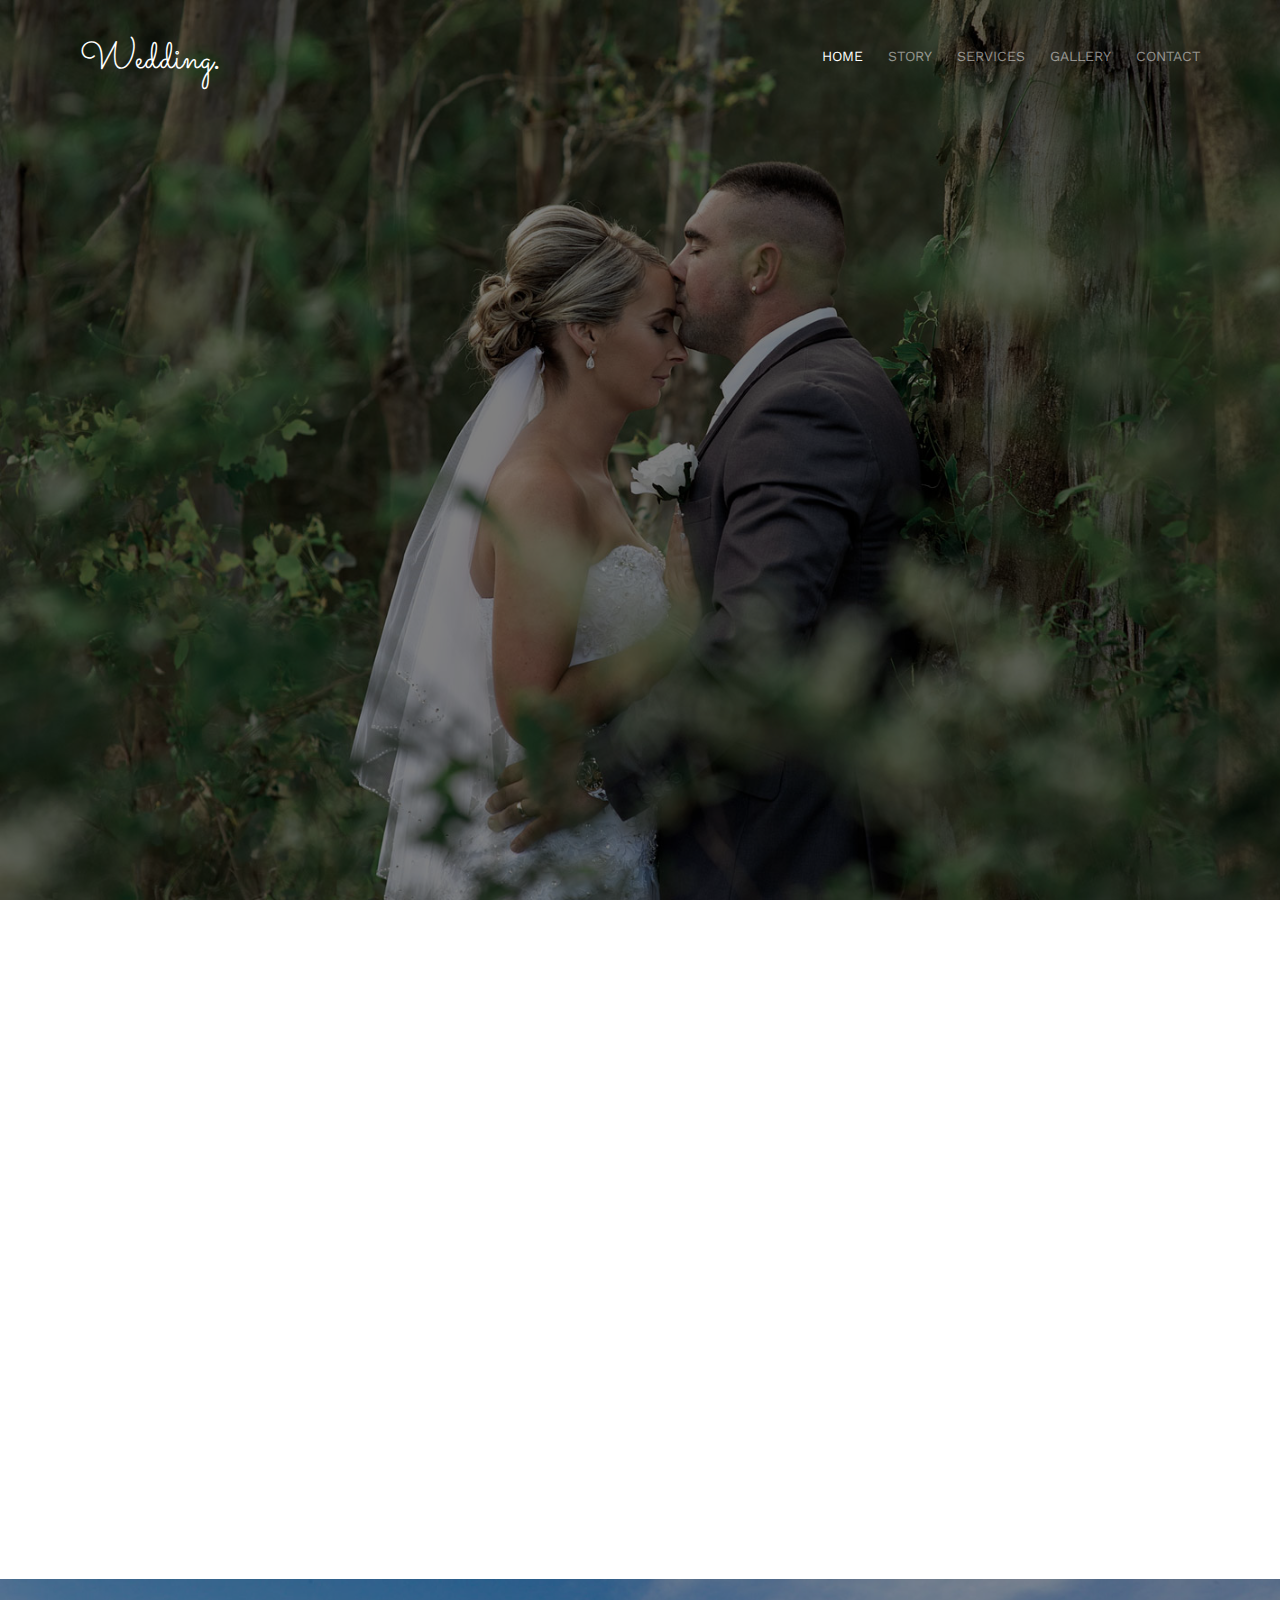
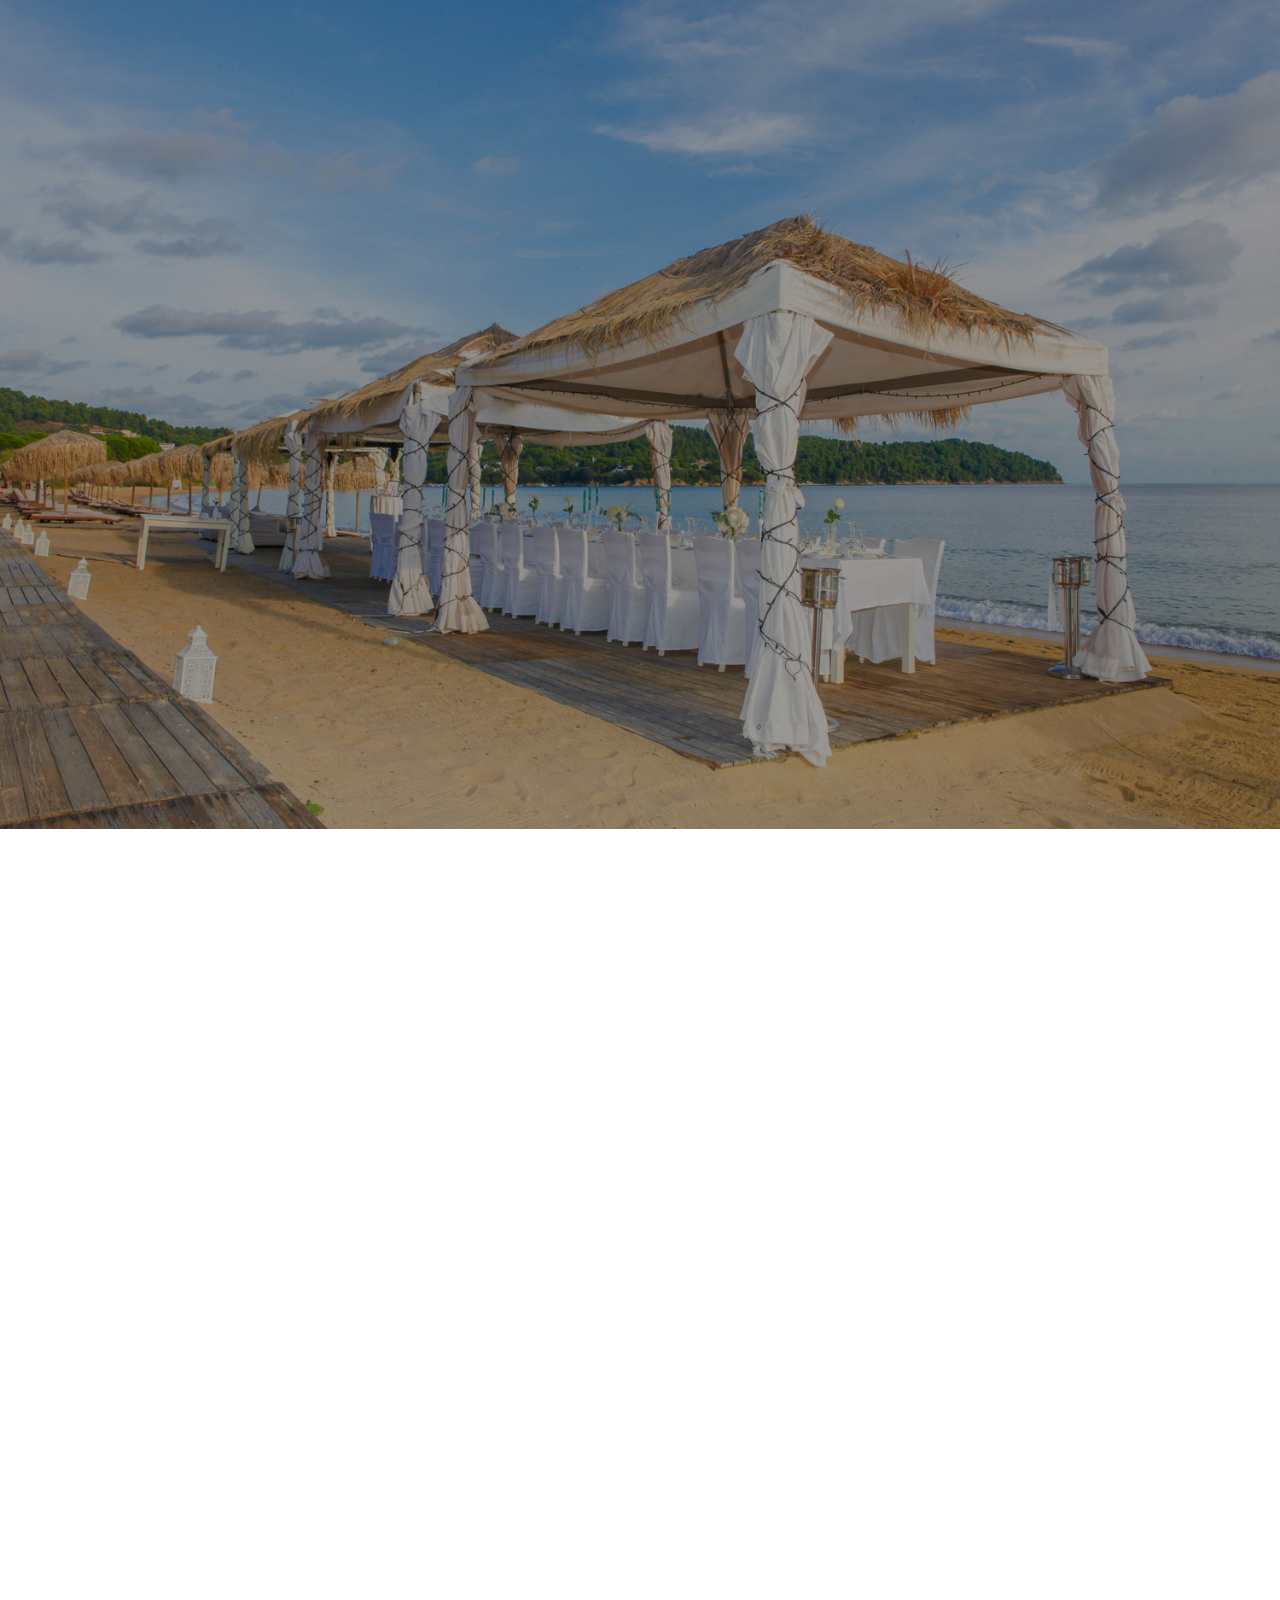
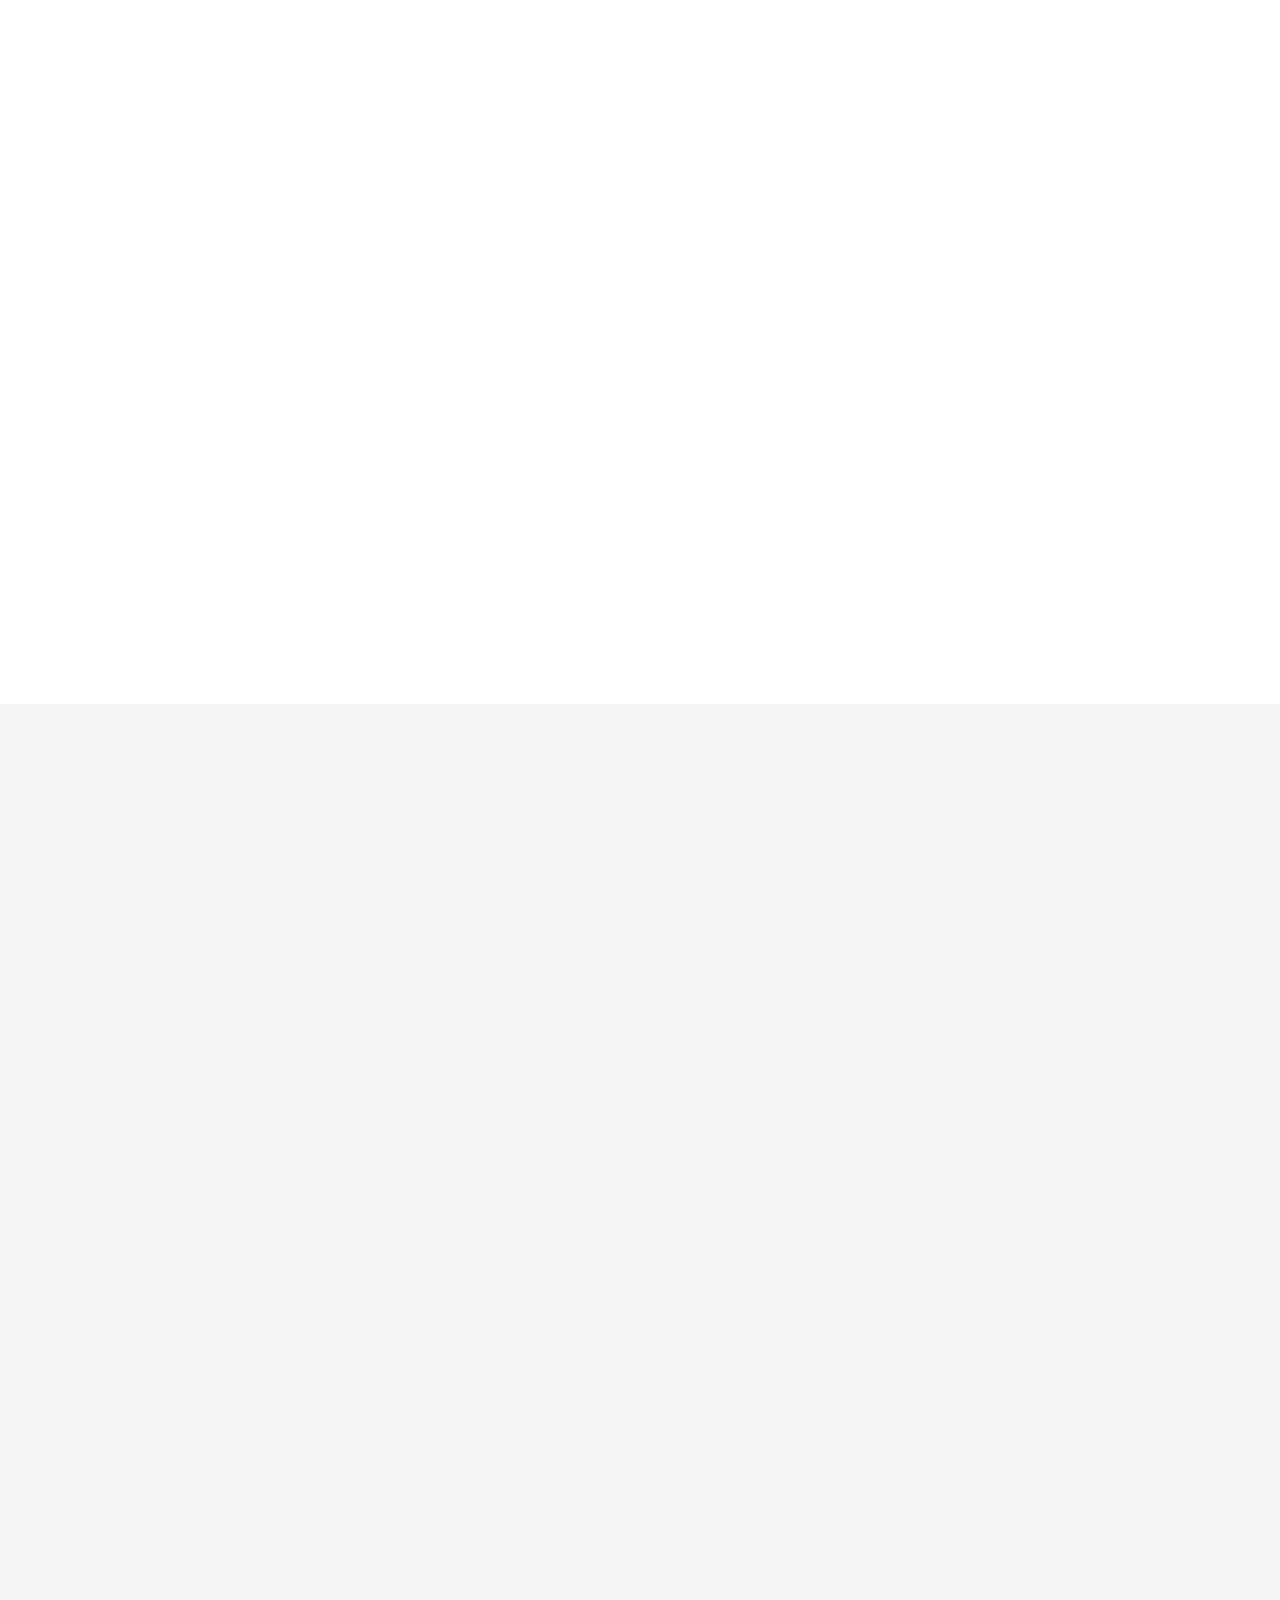
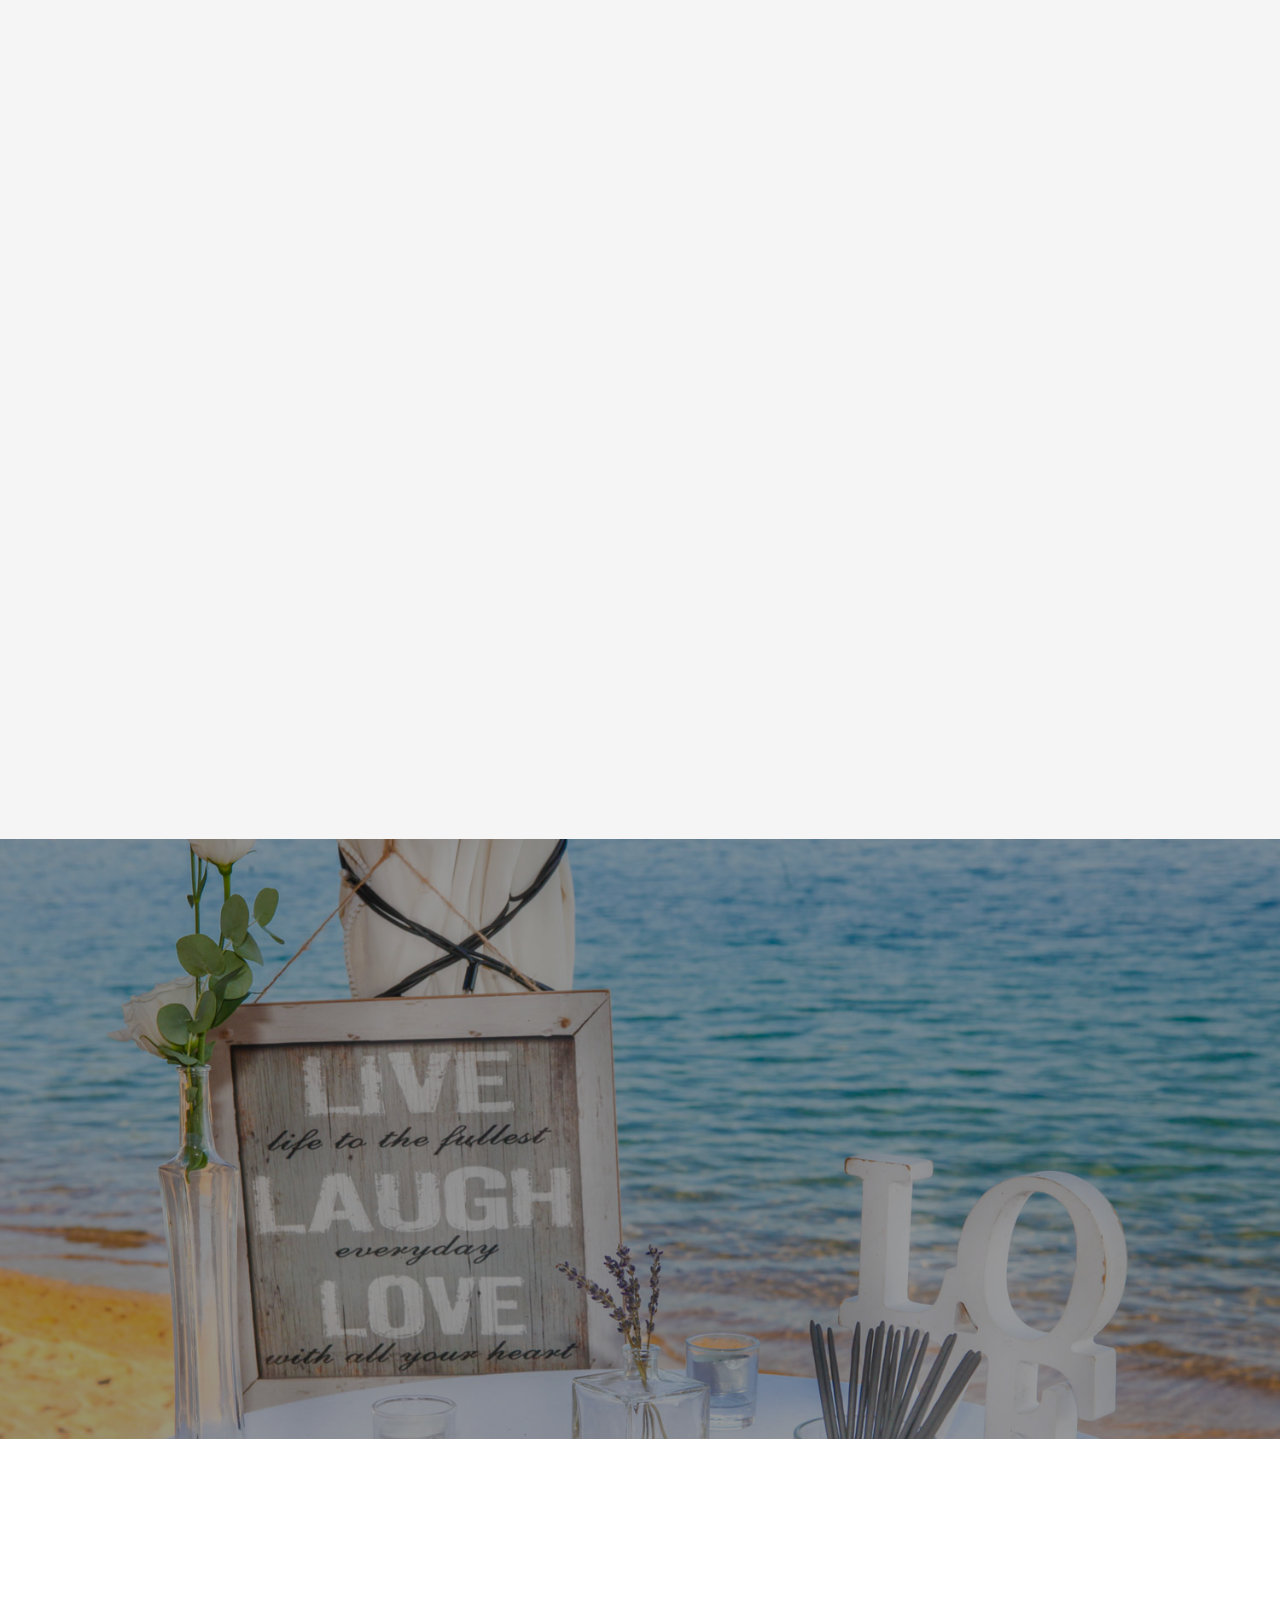
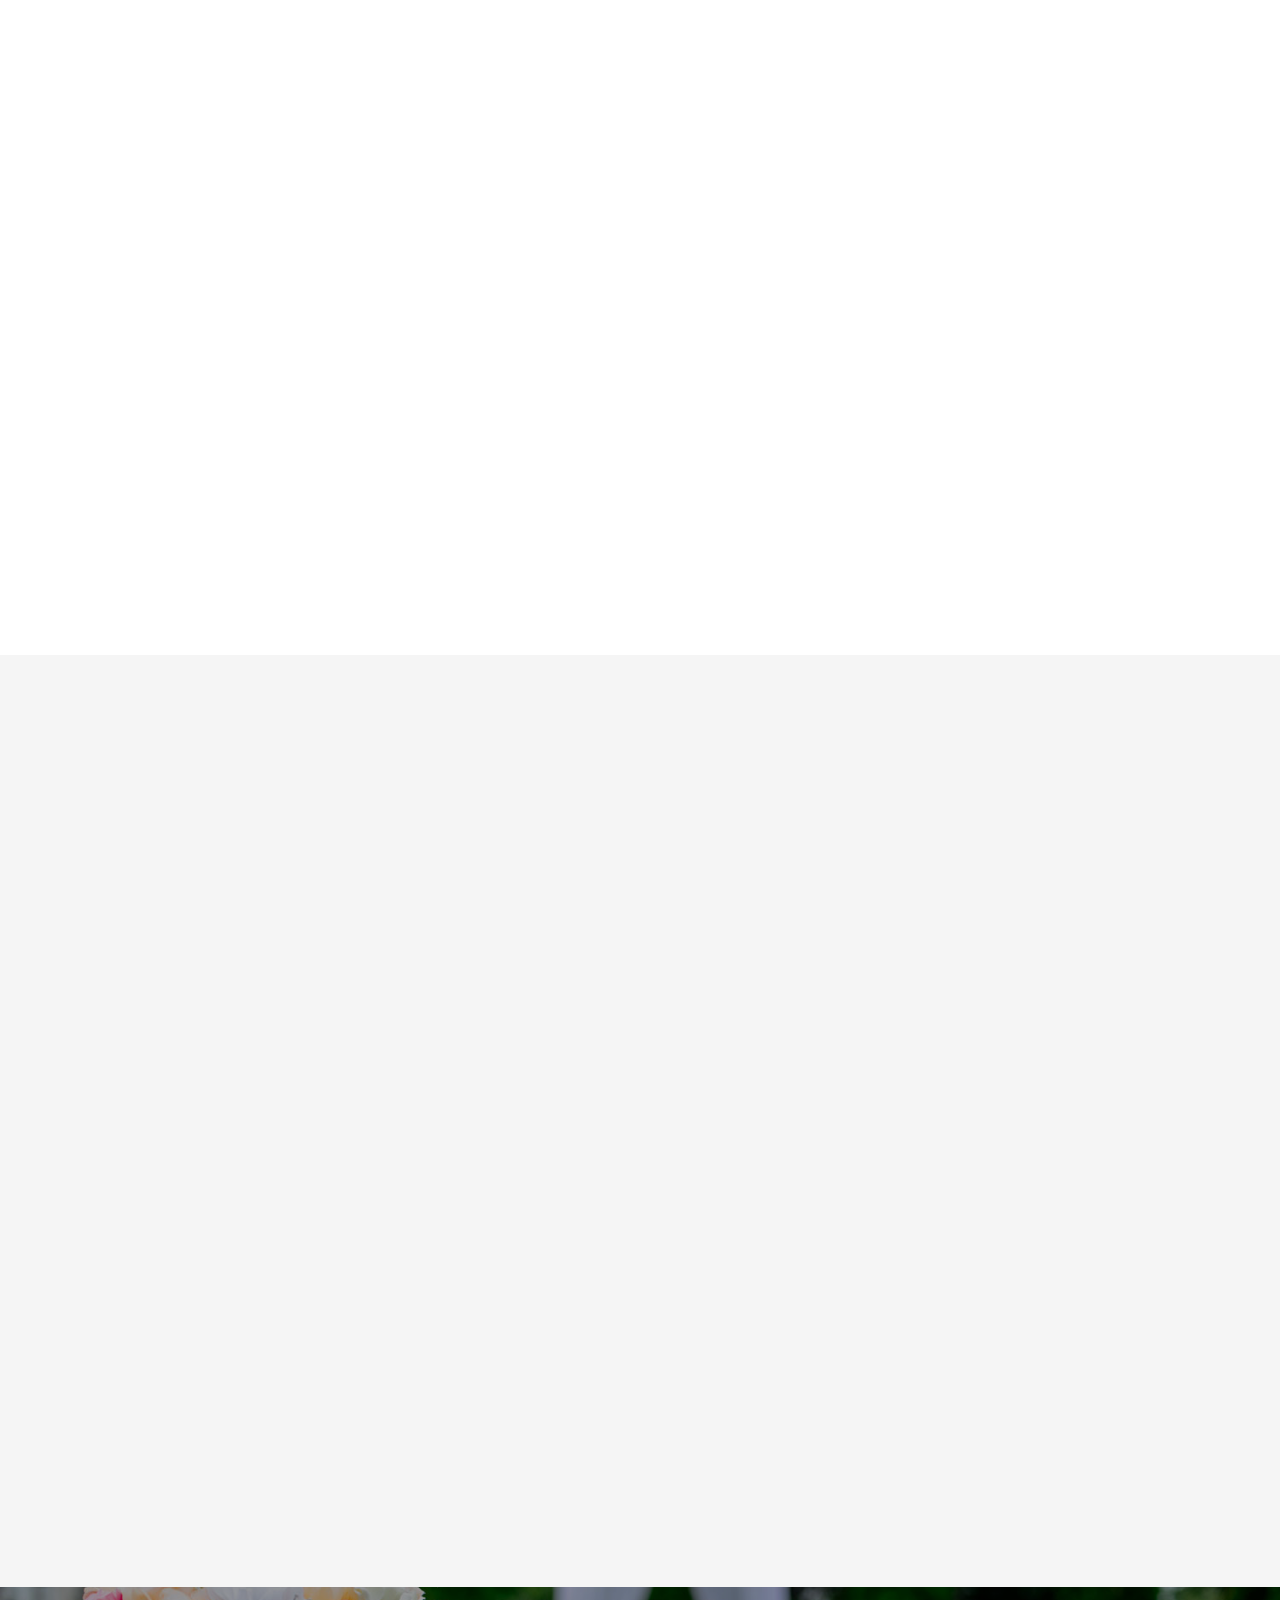
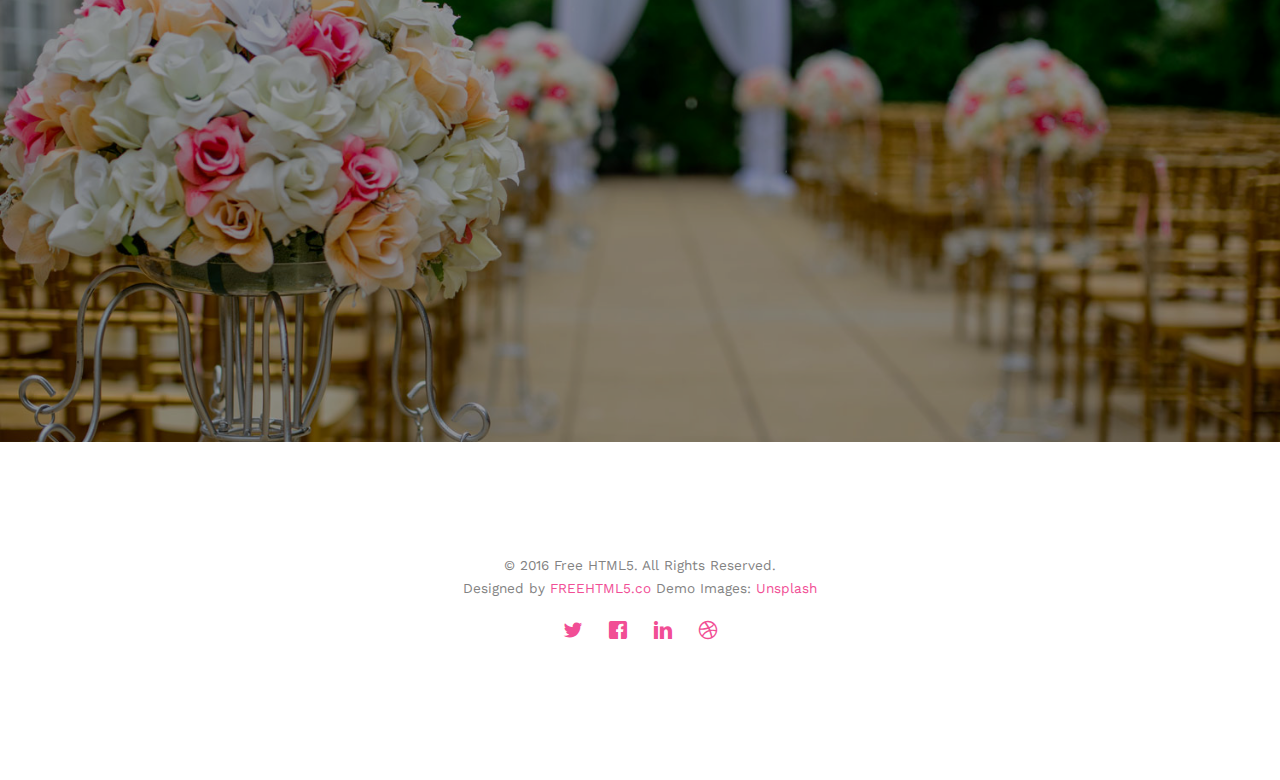
==== index.html @ 670bec60 "first commit" ====
<!DOCTYPE html>
<!--[if lt IE 7]>      <html class="no-js lt-ie9 lt-ie8 lt-ie7"> <![endif]-->
<!--[if IE 7]>         <html class="no-js lt-ie9 lt-ie8"> <![endif]-->
<!--[if IE 8]>         <html class="no-js lt-ie9"> <![endif]-->
<!--[if gt IE 8]><!--> <html class="no-js"> <!--<![endif]-->
	<head>
	<meta charset="utf-8">
	<meta http-equiv="X-UA-Compatible" content="IE=edge">
	<title>Wedding &mdash; 100% Free Fully Responsive HTML5 Template by FREEHTML5.co</title>
	<meta name="viewport" content="width=device-width, initial-scale=1">
	<meta name="description" content="Free HTML5 Template by FREEHTML5.CO" />
	<meta name="keywords" content="free html5, free template, free bootstrap, html5, css3, mobile first, responsive" />
	<meta name="author" content="FREEHTML5.CO" />

  <!-- 
	//////////////////////////////////////////////////////

	FREE HTML5 TEMPLATE 
	DESIGNED & DEVELOPED by FREEHTML5.CO
		
	Website: 		http://freehtml5.co/
	Email: 			info@freehtml5.co
	Twitter: 		http://twitter.com/fh5co
	Facebook: 		https://www.facebook.com/fh5co

	//////////////////////////////////////////////////////
	 -->

  	<!-- Facebook and Twitter integration -->
	<meta property="og:title" content=""/>
	<meta property="og:image" content=""/>
	<meta property="og:url" content=""/>
	<meta property="og:site_name" content=""/>
	<meta property="og:description" content=""/>
	<meta name="twitter:title" content="" />
	<meta name="twitter:image" content="" />
	<meta name="twitter:url" content="" />
	<meta name="twitter:card" content="" />

	<link href='https://fonts.googleapis.com/css?family=Work+Sans:400,300,600,400italic,700' rel='stylesheet' type='text/css'>
	<link href="https://fonts.googleapis.com/css?family=Sacramento" rel="stylesheet">
	
	<!-- Animate.css -->
	<link rel="stylesheet" href="css/animate.css">
	<!-- Icomoon Icon Fonts-->
	<link rel="stylesheet" href="css/icomoon.css">
	<!-- Bootstrap  -->
	<link rel="stylesheet" href="css/bootstrap.css">

	<!-- Magnific Popup -->
	<link rel="stylesheet" href="css/magnific-popup.css">

	<!-- Owl Carousel  -->
	<link rel="stylesheet" href="css/owl.carousel.min.css">
	<link rel="stylesheet" href="css/owl.theme.default.min.css">

	<!-- Theme style  -->
	<link rel="stylesheet" href="css/style.css">

	<!-- Modernizr JS -->
	<script src="js/modernizr-2.6.2.min.js"></script>
	<!-- FOR IE9 below -->
	<!--[if lt IE 9]>
	<script src="js/respond.min.js"></script>
	<![endif]-->

	</head>
	<body>
		
	<div class="fh5co-loader"></div>
	
	<div id="page">
	<nav class="fh5co-nav" role="navigation">
		<div class="container">
			<div class="row">
				<div class="col-xs-2">
					<div id="fh5co-logo"><a href="index.html">Wedding<strong>.</strong></a></div>
				</div>
				<div class="col-xs-10 text-right menu-1">
					<ul>
						<li class="active"><a href="index.html">Home</a></li>
						<li><a href="about.html">Story</a></li>
						<li class="has-dropdown">
							<a href="services.html">Services</a>
							<ul class="dropdown">
								<li><a href="#">Web Design</a></li>
								<li><a href="#">eCommerce</a></li>
								<li><a href="#">Branding</a></li>
								<li><a href="#">API</a></li>
							</ul>
						</li>
						<li class="has-dropdown">
							<a href="gallery.html">Gallery</a>
							<ul class="dropdown">
								<li><a href="#">HTML5</a></li>
								<li><a href="#">CSS3</a></li>
								<li><a href="#">Sass</a></li>
								<li><a href="#">jQuery</a></li>
							</ul>
						</li>
						<li><a href="contact.html">Contact</a></li>
					</ul>
				</div>
			</div>
			
		</div>
	</nav>

	<header id="fh5co-header" class="fh5co-cover" role="banner" style="background-image:url(images/img_bg_2.jpg);" data-stellar-background-ratio="0.5">
		<div class="overlay"></div>
		<div class="container">
			<div class="row">
				<div class="col-md-8 col-md-offset-2 text-center">
					<div class="display-t">
						<div class="display-tc animate-box" data-animate-effect="fadeIn">
							<h1>Joefrey &amp; Sheila</h1>
							<h2>We Are Getting Married</h2>
							<div class="simply-countdown simply-countdown-one"></div>
							<p><a href="#" class="btn btn-default btn-sm">Save the date</a></p>
						</div>
					</div>
				</div>
			</div>
		</div>
	</header>

	<div id="fh5co-couple">
		<div class="container">
			<div class="row">
				<div class="col-md-8 col-md-offset-2 text-center fh5co-heading animate-box">
					<h2>Hello!</h2>
					<h3>November 28th, 2016 New York, USA</h3>
					<p>We invited you to celebrate our wedding</p>
				</div>
			</div>
			<div class="couple-wrap animate-box">
				<div class="couple-half">
					<div class="groom">
						<img src="images/groom.jpg" alt="groom" class="img-responsive">
					</div>
					<div class="desc-groom">
						<h3>Joefrey Mahusay</h3>
						<p>Far far away, behind the word mountains, far from the countries Vokalia and Consonantia, there live the blind texts. Separated they live in Bookmarksgrove</p>
					</div>
				</div>
				<p class="heart text-center"><i class="icon-heart2"></i></p>
				<div class="couple-half">
					<div class="bride">
						<img src="images/bride.jpg" alt="groom" class="img-responsive">
					</div>
					<div class="desc-bride">
						<h3>Joy</h3>
						<p>Far far away, behind the word mountains, far from the countries Vokalia and Consonantia, there live the blind texts. Separated they live in Bookmarksgrove</p>
					</div>
				</div>
			</div>
		</div>
	</div>

	<div id="fh5co-event" class="fh5co-bg" style="background-image:url(images/img_bg_3.jpg);">
		<div class="overlay"></div>
		<div class="container">
			<div class="row">
				<div class="col-md-8 col-md-offset-2 text-center fh5co-heading animate-box">
					<span>Our Special Events</span>
					<h2>Wedding Events</h2>
				</div>
			</div>
			<div class="row">
				<div class="display-t">
					<div class="display-tc">
						<div class="col-md-10 col-md-offset-1">
							<div class="col-md-6 col-sm-6 text-center">
								<div class="event-wrap animate-box">
									<h3>Main Ceremony</h3>
									<div class="event-col">
										<i class="icon-clock"></i>
										<span>4:00 PM</span>
										<span>6:00 PM</span>
									</div>
									<div class="event-col">
										<i class="icon-calendar"></i>
										<span>Monday 28</span>
										<span>November, 2016</span>
									</div>
									<p>Far far away, behind the word mountains, far from the countries Vokalia and Consonantia, there live the blind texts. Separated they live in Bookmarksgrove right at the coast of the Semantics, a large language ocean.</p>
								</div>
							</div>
							<div class="col-md-6 col-sm-6 text-center">
								<div class="event-wrap animate-box">
									<h3>Wedding Party</h3>
									<div class="event-col">
										<i class="icon-clock"></i>
										<span>7:00 PM</span>
										<span>12:00 AM</span>
									</div>
									<div class="event-col">
										<i class="icon-calendar"></i>
										<span>Monday 28</span>
										<span>November, 2016</span>
									</div>
									<p>Far far away, behind the word mountains, far from the countries Vokalia and Consonantia, there live the blind texts. Separated they live in Bookmarksgrove right at the coast of the Semantics, a large language ocean.</p>
								</div>
							</div>
						</div>
					</div>
				</div>
			</div>
		</div>
	</div>

	<div id="fh5co-couple-story">
		<div class="container">
			<div class="row">
				<div class="col-md-8 col-md-offset-2 text-center fh5co-heading animate-box">
					<span>We Love Each Other</span>
					<h2>Our Story</h2>
					<p>Far far away, behind the word mountains, far from the countries Vokalia and Consonantia, there live the blind texts.</p>
				</div>
			</div>
			<div class="row">
				<div class="col-md-12 col-md-offset-0">
					<ul class="timeline animate-box">
						<li class="animate-box">
							<div class="timeline-badge" style="background-image:url(images/couple-1.jpg);"></div>
							<div class="timeline-panel">
								<div class="timeline-heading">
									<h3 class="timeline-title">First We Meet</h3>
									<span class="date">December 25, 2015</span>
								</div>
								<div class="timeline-body">
									<p>Far far away, behind the word mountains, far from the countries Vokalia and Consonantia, there live the blind texts. Separated they live in Bookmarksgrove right at the coast of the Semantics, a large language ocean.</p>
								</div>
							</div>
						</li>
						<li class="timeline-inverted animate-box">
							<div class="timeline-badge" style="background-image:url(images/couple-2.jpg);"></div>
							<div class="timeline-panel">
								<div class="timeline-heading">
									<h3 class="timeline-title">First Date</h3>
									<span class="date">December 28, 2015</span>
								</div>
								<div class="timeline-body">
									<p>Far far away, behind the word mountains, far from the countries Vokalia and Consonantia, there live the blind texts. Separated they live in Bookmarksgrove right at the coast of the Semantics, a large language ocean.</p>
								</div>
							</div>
						</li>
						<li class="animate-box">
							<div class="timeline-badge" style="background-image:url(images/couple-3.jpg);"></div>
							<div class="timeline-panel">
								<div class="timeline-heading">
									<h3 class="timeline-title">In A Relationship</h3>
									<span class="date">January 1, 2016</span>
								</div>
								<div class="timeline-body">
									<p>Far far away, behind the word mountains, far from the countries Vokalia and Consonantia, there live the blind texts. Separated they live in Bookmarksgrove right at the coast of the Semantics, a large language ocean.</p>
								</div>
							</div>
						</li>
			    	</ul>
				</div>
			</div>
		</div>
	</div>

	<div id="fh5co-gallery" class="fh5co-section-gray">
		<div class="container">
			<div class="row">
				<div class="col-md-8 col-md-offset-2 text-center fh5co-heading animate-box">
					<span>Our Memories</span>
					<h2>Wedding Gallery</h2>
					<p>Far far away, behind the word mountains, far from the countries Vokalia and Consonantia, there live the blind texts.</p>
				</div>
			</div>
			<div class="row row-bottom-padded-md">
				<div class="col-md-12">
					<ul id="fh5co-gallery-list">
						
						<li class="one-third animate-box" data-animate-effect="fadeIn" style="background-image: url(images/gallery-1.jpg); "> 
						<a href="images/gallery-1.jpg">
							<div class="case-studies-summary">
								<span>14 Photos</span>
								<h2>Two Glas of Juice</h2>
							</div>
						</a>
					</li>
					<li class="one-third animate-box" data-animate-effect="fadeIn" style="background-image: url(images/gallery-2.jpg); ">
						<a href="#" class="color-2">
							<div class="case-studies-summary">
								<span>30 Photos</span>
								<h2>Timer starts now!</h2>
							</div>
						</a>
					</li>


					<li class="one-third animate-box" data-animate-effect="fadeIn" style="background-image: url(images/gallery-3.jpg); ">
						<a href="#" class="color-3">
							<div class="case-studies-summary">
								<span>90 Photos</span>
								<h2>Beautiful sunset</h2>
							</div>
						</a>
					</li>
					<li class="one-third animate-box" data-animate-effect="fadeIn" style="background-image: url(images/gallery-4.jpg); ">
						<a href="#" class="color-4">
							<div class="case-studies-summary">
								<span>12 Photos</span>
								<h2>Company's Conference Room</h2>
							</div>
						</a>
					</li>

						<li class="one-third animate-box" data-animate-effect="fadeIn" style="background-image: url(images/gallery-5.jpg); ">
							<a href="#" class="color-3">
								<div class="case-studies-summary">
									<span>50 Photos</span>
									<h2>Useful baskets</h2>
								</div>
							</a>
						</li>
						<li class="one-third animate-box" data-animate-effect="fadeIn" style="background-image: url(images/gallery-6.jpg); ">
							<a href="#" class="color-4">
								<div class="case-studies-summary">
									<span>45 Photos</span>
									<h2>Skater man in the road</h2>
								</div>
							</a>
						</li>

						<li class="one-third animate-box" data-animate-effect="fadeIn" style="background-image: url(images/gallery-7.jpg); ">
							<a href="#" class="color-4">
								<div class="case-studies-summary">
									<span>35 Photos</span>
									<h2>Two Glas of Juice</h2>
								</div>
							</a>
						</li>

						<li class="one-third animate-box" data-animate-effect="fadeIn" style="background-image: url(images/gallery-8.jpg); "> 
							<a href="#" class="color-5">
								<div class="case-studies-summary">
									<span>90 Photos</span>
									<h2>Timer starts now!</h2>
								</div>
							</a>
						</li>
						<li class="one-third animate-box" data-animate-effect="fadeIn" style="background-image: url(images/gallery-9.jpg); ">
							<a href="#" class="color-6">
								<div class="case-studies-summary">
									<span>56 Photos</span>
									<h2>Beautiful sunset</h2>
								</div>
							</a>
						</li>
					</ul>		
				</div>
			</div>
		</div>
	</div>

	<div id="fh5co-counter" class="fh5co-bg fh5co-counter" style="background-image:url(images/img_bg_5.jpg);">
		<div class="overlay"></div>
		<div class="container">
			<div class="row">
				<div class="display-t">
					<div class="display-tc">
						<div class="col-md-3 col-sm-6 animate-box">
							<div class="feature-center">
								<span class="icon">
									<i class="icon-users"></i>
								</span>

								<span class="counter js-counter" data-from="0" data-to="500" data-speed="5000" data-refresh-interval="50">1</span>
								<span class="counter-label">Estimated Guest</span>

							</div>
						</div>
						<div class="col-md-3 col-sm-6 animate-box">
							<div class="feature-center">
								<span class="icon">
									<i class="icon-user"></i>
								</span>

								<span class="counter js-counter" data-from="0" data-to="1000" data-speed="5000" data-refresh-interval="50">1</span>
								<span class="counter-label">We Catter</span>
							</div>
						</div>
						<div class="col-md-3 col-sm-6 animate-box">
							<div class="feature-center">
								<span class="icon">
									<i class="icon-calendar"></i>
								</span>
								<span class="counter js-counter" data-from="0" data-to="402" data-speed="5000" data-refresh-interval="50">1</span>
								<span class="counter-label">Events Done</span>
							</div>
						</div>
						<div class="col-md-3 col-sm-6 animate-box">
							<div class="feature-center">
								<span class="icon">
									<i class="icon-clock"></i>
								</span>

								<span class="counter js-counter" data-from="0" data-to="2345" data-speed="5000" data-refresh-interval="50">1</span>
								<span class="counter-label">Hours Spent</span>

							</div>
						</div>
					</div>
				</div>
			</div>
		</div>
	</div>

	<div id="fh5co-testimonial">
		<div class="container">
			<div class="row">
				<div class="row animate-box">
					<div class="col-md-8 col-md-offset-2 text-center fh5co-heading">
						<span>Best Wishes</span>
						<h2>Friends Wishes</h2>
					</div>
				</div>
				<div class="row">
					<div class="col-md-12 animate-box">
						<div class="wrap-testimony">
							<div class="owl-carousel-fullwidth">
								<div class="item">
									<div class="testimony-slide active text-center">
										<figure>
											<img src="images/couple-1.jpg" alt="user">
										</figure>
										<span>John Doe, via <a href="#" class="twitter">Twitter</a></span>
										<blockquote>
											<p>"Far far away, behind the word mountains, far from the countries Vokalia and Consonantia, there live the blind texts. Separated they live in Bookmarksgrove right at the coast of the Semantics"</p>
										</blockquote>
									</div>
								</div>
								<div class="item">
									<div class="testimony-slide active text-center">
										<figure>
											<img src="images/couple-2.jpg" alt="user">
										</figure>
										<span>John Doe, via <a href="#" class="twitter">Twitter</a></span>
										<blockquote>
											<p>"Far far away, behind the word mountains, far from the countries Vokalia and Consonantia, at the coast of the Semantics, a large language ocean."</p>
										</blockquote>
									</div>
								</div>
								<div class="item">
									<div class="testimony-slide active text-center">
										<figure>
											<img src="images/couple-3.jpg" alt="user">
										</figure>
										<span>John Doe, via <a href="#" class="twitter">Twitter</a></span>
										<blockquote>
											<p>"Far far away, far from the countries Vokalia and Consonantia, there live the blind texts. Separated they live in Bookmarksgrove right at the coast of the Semantics, a large language ocean."</p>
										</blockquote>
									</div>
								</div>
							</div>
						</div>
					</div>
				</div>
			</div>
		</div>
	</div>

	<div id="fh5co-services" class="fh5co-section-gray">
		<div class="container">
			
			<div class="row animate-box">
				<div class="col-md-8 col-md-offset-2 text-center fh5co-heading">
					<h2>We Offer Services</h2>
					<p>Dignissimos asperiores vitae velit veniam totam fuga molestias accusamus alias autem provident. Odit ab aliquam dolor eius.</p>
				</div>
			</div>

			<div class="row">
				<div class="col-md-6">
					<div class="feature-left animate-box" data-animate-effect="fadeInLeft">
						<span class="icon">
							<i class="icon-calendar"></i>
						</span>
						<div class="feature-copy">
							<h3>We Organized Events</h3>
							<p>Facilis ipsum reprehenderit nemo molestias. Aut cum mollitia reprehenderit. Eos cumque dicta adipisci architecto culpa amet.</p>
						</div>
					</div>

					<div class="feature-left animate-box" data-animate-effect="fadeInLeft">
						<span class="icon">
							<i class="icon-image"></i>
						</span>
						<div class="feature-copy">
							<h3>Photoshoot</h3>
							<p>Facilis ipsum reprehenderit nemo molestias. Aut cum mollitia reprehenderit. Eos cumque dicta adipisci architecto culpa amet.</p>
						</div>
					</div>

					<div class="feature-left animate-box" data-animate-effect="fadeInLeft">
						<span class="icon">
							<i class="icon-video"></i>
						</span>
						<div class="feature-copy">
							<h3>Video Editing</h3>
							<p>Facilis ipsum reprehenderit nemo molestias. Aut cum mollitia reprehenderit. Eos cumque dicta adipisci architecto culpa amet.</p>
						</div>
					</div>

				</div>

				<div class="col-md-6 animate-box">
					<div class="fh5co-video fh5co-bg" style="background-image: url(images/img_bg_3.jpg); ">
						<a href="https://vimeo.com/channels/staffpicks/93951774" class="popup-vimeo"><i class="icon-video2"></i></a>
						<div class="overlay"></div>
					</div>
				</div>
			</div>

			
		</div>
	</div>


	<div id="fh5co-started" class="fh5co-bg" style="background-image:url(images/img_bg_4.jpg);">
		<div class="overlay"></div>
		<div class="container">
			<div class="row animate-box">
				<div class="col-md-8 col-md-offset-2 text-center fh5co-heading">
					<h2>Are You Attending?</h2>
					<p>Please Fill-up the form to notify you that you're attending. Thanks.</p>
				</div>
			</div>
			<div class="row animate-box">
				<div class="col-md-10 col-md-offset-1">
					<form class="form-inline">
						<div class="col-md-4 col-sm-4">
							<div class="form-group">
								<label for="name" class="sr-only">Name</label>
								<input type="name" class="form-control" id="name" placeholder="Name">
							</div>
						</div>
						<div class="col-md-4 col-sm-4">
							<div class="form-group">
								<label for="email" class="sr-only">Email</label>
								<input type="email" class="form-control" id="email" placeholder="Email">
							</div>
						</div>
						<div class="col-md-4 col-sm-4">
							<button type="submit" class="btn btn-default btn-block">I am Attending</button>
						</div>
					</form>
				</div>
			</div>
		</div>
	</div>

	<footer id="fh5co-footer" role="contentinfo">
		<div class="container">

			<div class="row copyright">
				<div class="col-md-12 text-center">
					<p>
						<small class="block">&copy; 2016 Free HTML5. All Rights Reserved.</small> 
						<small class="block">Designed by <a href="http://freehtml5.co/" target="_blank">FREEHTML5.co</a> Demo Images: <a href="http://unsplash.co/" target="_blank">Unsplash</a></small>
					</p>
					<p>
						<ul class="fh5co-social-icons">
							<li><a href="#"><i class="icon-twitter"></i></a></li>
							<li><a href="#"><i class="icon-facebook"></i></a></li>
							<li><a href="#"><i class="icon-linkedin"></i></a></li>
							<li><a href="#"><i class="icon-dribbble"></i></a></li>
						</ul>
					</p>
				</div>
			</div>

		</div>
	</footer>
	</div>

	<div class="gototop js-top">
		<a href="#" class="js-gotop"><i class="icon-arrow-up"></i></a>
	</div>
	
	<!-- jQuery -->
	<script src="js/jquery.min.js"></script>
	<!-- jQuery Easing -->
	<script src="js/jquery.easing.1.3.js"></script>
	<!-- Bootstrap -->
	<script src="js/bootstrap.min.js"></script>
	<!-- Waypoints -->
	<script src="js/jquery.waypoints.min.js"></script>
	<!-- Carousel -->
	<script src="js/owl.carousel.min.js"></script>
	<!-- countTo -->
	<script src="js/jquery.countTo.js"></script>

	<!-- Stellar -->
	<script src="js/jquery.stellar.min.js"></script>
	<!-- Magnific Popup -->
	<script src="js/jquery.magnific-popup.min.js"></script>
	<script src="js/magnific-popup-options.js"></script>

	<!-- // <script src="https://cdnjs.cloudflare.com/ajax/libs/prism/0.0.1/prism.min.js"></script> -->
	<script src="js/simplyCountdown.js"></script>
	<!-- Main -->
	<script src="js/main.js"></script>

	<script>
    var d = new Date(new Date().getTime() + 200 * 120 * 120 * 2000);

    // default example
    simplyCountdown('.simply-countdown-one', {
        year: d.getFullYear(),
        month: d.getMonth() + 1,
        day: d.getDate()
    });

    //jQuery example
    $('#simply-countdown-losange').simplyCountdown({
        year: d.getFullYear(),
        month: d.getMonth() + 1,
        day: d.getDate(),
        enableUtc: false
    });
</script>

	</body>
</html>
---- css/icomoon.css ----
@font-face {
  font-family: 'icomoon';
  src:  url('../fonts/icomoon/icomoon.eot?6iuir');
  src:  url('../fonts/icomoon/icomoon.eot?6iuir#iefix') format('embedded-opentype'),
    url('../fonts/icomoon/icomoon.ttf?6iuir') format('truetype'),
    url('../fonts/icomoon/icomoon.woff?6iuir') format('woff'),
    url('../fonts/icomoon/icomoon.svg?6iuir#icomoon') format('svg');
  font-weight: normal;
  font-style: normal;
}

[class^="icon-"], [class*=" icon-"] {
  /* use !important to prevent issues with browser extensions that change fonts */
  font-family: 'icomoon' !important;
  speak: none;
  font-style: normal;
  font-weight: normal;
  font-variant: normal;
  text-transform: none;
  line-height: 1;

  /* Better Font Rendering =========== */
  -webkit-font-smoothing: antialiased;
  -moz-osx-font-smoothing: grayscale;
}

.icon-eye:before {
  content: "\e000";
}
.icon-paper-clip:before {
  content: "\e001";
}
.icon-mail:before {
  content: "\e002";
}
.icon-toggle:before {
  content: "\e003";
}
.icon-layout:before {
  content: "\e004";
}
.icon-link:before {
  content: "\e005";
}
.icon-bell:before {
  content: "\e006";
}
.icon-lock:before {
  content: "\e007";
}
.icon-unlock:before {
  content: "\e008";
}
.icon-ribbon:before {
  content: "\e009";
}
.icon-image:before {
  content: "\e010";
}
.icon-signal:before {
  content: "\e011";
}
.icon-target:before {
  content: "\e012";
}
.icon-clipboard:before {
  content: "\e013";
}
.icon-clock:before {
  content: "\e014";
}
.icon-watch:before {
  content: "\e015";
}
.icon-air-play:before {
  content: "\e016";
}
.icon-camera:before {
  content: "\e017";
}
.icon-video:before {
  content: "\e018";
}
.icon-disc:before {
  content: "\e019";
}
.icon-printer:before {
  content: "\e020";
}
.icon-monitor:before {
  content: "\e021";
}
.icon-server:before {
  content: "\e022";
}
.icon-cog:before {
  content: "\e023";
}
.icon-heart:before {
  content: "\e024";
}
.icon-paragraph:before {
  content: "\e025";
}
.icon-align-justify:before {
  content: "\e026";
}
.icon-align-left:before {
  content: "\e027";
}
.icon-align-center:before {
  content: "\e028";
}
.icon-align-right:before {
  content: "\e029";
}
.icon-book:before {
  content: "\e030";
}
.icon-layers:before {
  content: "\e031";
}
.icon-stack:before {
  content: "\e032";
}
.icon-stack-2:before {
  content: "\e033";
}
.icon-paper:before {
  content: "\e034";
}
.icon-paper-stack:before {
  content: "\e035";
}
.icon-search:before {
  content: "\e036";
}
.icon-zoom-in:before {
  content: "\e037";
}
.icon-zoom-out:before {
  content: "\e038";
}
.icon-reply:before {
  content: "\e039";
}
.icon-circle-plus:before {
  content: "\e040";
}
.icon-circle-minus:before {
  content: "\e041";
}
.icon-circle-check:before {
  content: "\e042";
}
.icon-circle-cross:before {
  content: "\e043";
}
.icon-square-plus:before {
  content: "\e044";
}
.icon-square-minus:before {
  content: "\e045";
}
.icon-square-check:before {
  content: "\e046";
}
.icon-square-cross:before {
  content: "\e047";
}
.icon-microphone:before {
  content: "\e048";
}
.icon-record:before {
  content: "\e049";
}
.icon-skip-back:before {
  content: "\e050";
}
.icon-rewind:before {
  content: "\e051";
}
.icon-play:before {
  content: "\e052";
}
.icon-pause:before {
  content: "\e053";
}
.icon-stop:before {
  content: "\e054";
}
.icon-fast-forward:before {
  content: "\e055";
}
.icon-skip-forward:before {
  content: "\e056";
}
.icon-shuffle:before {
  content: "\e057";
}
.icon-repeat:before {
  content: "\e058";
}
.icon-folder:before {
  content: "\e059";
}
.icon-umbrella:before {
  content: "\e060";
}
.icon-moon:before {
  content: "\e061";
}
.icon-thermometer:before {
  content: "\e062";
}
.icon-drop:before {
  content: "\e063";
}
.icon-sun:before {
  content: "\e064";
}
.icon-cloud:before {
  content: "\e065";
}
.icon-cloud-upload:before {
  content: "\e066";
}
.icon-cloud-download:before {
  content: "\e067";
}
.icon-upload:before {
  content: "\e068";
}
.icon-download:before {
  content: "\e069";
}
.icon-location:before {
  content: "\e070";
}
.icon-location-2:before {
  content: "\e071";
}
.icon-map:before {
  content: "\e072";
}
.icon-battery:before {
  content: "\e073";
}
.icon-head:before {
  content: "\e074";
}
.icon-briefcase:before {
  content: "\e075";
}
.icon-speech-bubble:before {
  content: "\e076";
}
.icon-anchor:before {
  content: "\e077";
}
.icon-globe:before {
  content: "\e078";
}
.icon-box:before {
  content: "\e079";
}
.icon-reload:before {
  content: "\e080";
}
.icon-share:before {
  content: "\e081";
}
.icon-marquee:before {
  content: "\e082";
}
.icon-marquee-plus:before {
  content: "\e083";
}
.icon-marquee-minus:before {
  content: "\e084";
}
.icon-tag:before {
  content: "\e085";
}
.icon-power:before {
  content: "\e086";
}
.icon-command:before {
  content: "\e087";
}
.icon-alt:before {
  content: "\e088";
}
.icon-esc:before {
  content: "\e089";
}
.icon-bar-graph:before {
  content: "\e090";
}
.icon-bar-graph-2:before {
  content: "\e091";
}
.icon-pie-graph:before {
  content: "\e092";
}
.icon-star:before {
  content: "\e093";
}
.icon-arrow-left:before {
  content: "\e094";
}
.icon-arrow-right:before {
  content: "\e095";
}
.icon-arrow-up:before {
  content: "\e096";
}
.icon-arrow-down:before {
  content: "\e097";
}
.icon-volume:before {
  content: "\e098";
}
.icon-mute:before {
  content: "\e099";
}
.icon-content-right:before {
  content: "\e100";
}
.icon-content-left:before {
  content: "\e101";
}
.icon-grid:before {
  content: "\e102";
}
.icon-grid-2:before {
  content: "\e103";
}
.icon-columns:before {
  content: "\e104";
}
.icon-loader:before {
  content: "\e105";
}
.icon-bag:before {
  content: "\e106";
}
.icon-ban:before {
  content: "\e107";
}
.icon-flag:before {
  content: "\e108";
}
.icon-trash:before {
  content: "\e109";
}
.icon-expand:before {
  content: "\e110";
}
.icon-contract:before {
  content: "\e111";
}
.icon-maximize:before {
  content: "\e112";
}
.icon-minimize:before {
  content: "\e113";
}
.icon-plus:before {
  content: "\e114";
}
.icon-minus:before {
  content: "\e115";
}
.icon-check:before {
  content: "\e116";
}
.icon-cross:before {
  content: "\e117";
}
.icon-move:before {
  content: "\e118";
}
.icon-delete:before {
  content: "\e119";
}
.icon-menu:before {
  content: "\e120";
}
.icon-archive:before {
  content: "\e121";
}
.icon-inbox:before {
  content: "\e122";
}
.icon-outbox:before {
  content: "\e123";
}
.icon-file:before {
  content: "\e124";
}
.icon-file-add:before {
  content: "\e125";
}
.icon-file-subtract:before {
  content: "\e126";
}
.icon-help:before {
  content: "\e127";
}
.icon-open:before {
  content: "\e128";
}
.icon-ellipsis:before {
  content: "\e129";
}
.icon-add-to-list:before {
  content: "\e900";
}
.icon-classic-computer:before {
  content: "\e901";
}
.icon-controller-fast-backward:before {
  content: "\e902";
}
.icon-creative-commons-attribution:before {
  content: "\e903";
}
.icon-creative-commons-noderivs:before {
  content: "\e904";
}
.icon-creative-commons-noncommercial-eu:before {
  content: "\e905";
}
.icon-creative-commons-noncommercial-us:before {
  content: "\e906";
}
.icon-creative-commons-public-domain:before {
  content: "\e907";
}
.icon-creative-commons-remix:before {
  content: "\e908";
}
.icon-creative-commons-share:before {
  content: "\e909";
}
.icon-creative-commons-sharealike:before {
  content: "\e90a";
}
.icon-creative-commons:before {
  content: "\e90b";
}
.icon-document-landscape:before {
  content: "\e90c";
}
.icon-remove-user:before {
  content: "\e90d";
}
.icon-warning:before {
  content: "\e90e";
}
.icon-arrow-bold-down:before {
  content: "\e90f";
}
.icon-arrow-bold-left:before {
  content: "\e910";
}
.icon-arrow-bold-right:before {
  content: "\e911";
}
.icon-arrow-bold-up:before {
  content: "\e912";
}
.icon-arrow-down2:before {
  content: "\e913";
}
.icon-arrow-left2:before {
  content: "\e914";
}
.icon-arrow-long-down:before {
  content: "\e915";
}
.icon-arrow-long-left:before {
  content: "\e916";
}
.icon-arrow-long-right:before {
  content: "\e917";
}
.icon-arrow-long-up:before {
  content: "\e918";
}
.icon-arrow-right2:before {
  content: "\e919";
}
.icon-arrow-up2:before {
  content: "\e91a";
}
.icon-arrow-with-circle-down:before {
  content: "\e91b";
}
.icon-arrow-with-circle-left:before {
  content: "\e91c";
}
.icon-arrow-with-circle-right:before {
  content: "\e91d";
}
.icon-arrow-with-circle-up:before {
  content: "\e91e";
}
.icon-bookmark:before {
  content: "\e91f";
}
.icon-bookmarks:before {
  content: "\e920";
}
.icon-chevron-down:before {
  content: "\e921";
}
.icon-chevron-left:before {
  content: "\e922";
}
.icon-chevron-right:before {
  content: "\e923";
}
.icon-chevron-small-down:before {
  content: "\e924";
}
.icon-chevron-small-left:before {
  content: "\e925";
}
.icon-chevron-small-right:before {
  content: "\e926";
}
.icon-chevron-small-up:before {
  content: "\e927";
}
.icon-chevron-thin-down:before {
  content: "\e928";
}
.icon-chevron-thin-left:before {
  content: "\e929";
}
.icon-chevron-thin-right:before {
  content: "\e92a";
}
.icon-chevron-thin-up:before {
  content: "\e92b";
}
.icon-chevron-up:before {
  content: "\e92c";
}
.icon-chevron-with-circle-down:before {
  content: "\e92d";
}
.icon-chevron-with-circle-left:before {
  content: "\e92e";
}
.icon-chevron-with-circle-right:before {
  content: "\e92f";
}
.icon-chevron-with-circle-up:before {
  content: "\e930";
}
.icon-cloud2:before {
  content: "\e931";
}
.icon-controller-fast-forward:before {
  content: "\e932";
}
.icon-controller-jump-to-start:before {
  content: "\e933";
}
.icon-controller-next:before {
  content: "\e934";
}
.icon-controller-paus:before {
  content: "\e935";
}
.icon-controller-play:before {
  content: "\e936";
}
.icon-controller-record:before {
  content: "\e937";
}
.icon-controller-stop:before {
  content: "\e938";
}
.icon-controller-volume:before {
  content: "\e939";
}
.icon-dot-single:before {
  content: "\e93a";
}
.icon-dots-three-horizontal:before {
  content: "\e93b";
}
.icon-dots-three-vertical:before {
  content: "\e93c";
}
.icon-dots-two-horizontal:before {
  content: "\e93d";
}
.icon-dots-two-vertical:before {
  content: "\e93e";
}
.icon-download2:before {
  content: "\e93f";
}
.icon-emoji-flirt:before {
  content: "\e940";
}
.icon-flow-branch:before {
  content: "\e941";
}
.icon-flow-cascade:before {
  content: "\e942";
}
.icon-flow-line:before {
  content: "\e943";
}
.icon-flow-parallel:before {
  content: "\e944";
}
.icon-flow-tree:before {
  content: "\e945";
}
.icon-install:before {
  content: "\e946";
}
.icon-layers2:before {
  content: "\e947";
}
.icon-open-book:before {
  content: "\e948";
}
.icon-resize-100:before {
  content: "\e949";
}
.icon-resize-full-screen:before {
  content: "\e94a";
}
.icon-save:before {
  content: "\e94b";
}
.icon-select-arrows:before {
  content: "\e94c";
}
.icon-sound-mute:before {
  content: "\e94d";
}
.icon-sound:before {
  content: "\e94e";
}
.icon-trash2:before {
  content: "\e94f";
}
.icon-triangle-down:before {
  content: "\e950";
}
.icon-triangle-left:before {
  content: "\e951";
}
.icon-triangle-right:before {
  content: "\e952";
}
.icon-triangle-up:before {
  content: "\e953";
}
.icon-uninstall:before {
  content: "\e954";
}
.icon-upload-to-cloud:before {
  content: "\e955";
}
.icon-upload2:before {
  content: "\e956";
}
.icon-add-user:before {
  content: "\e957";
}
.icon-address:before {
  content: "\e958";
}
.icon-adjust:before {
  content: "\e959";
}
.icon-air:before {
  content: "\e95a";
}
.icon-aircraft-landing:before {
  content: "\e95b";
}
.icon-aircraft-take-off:before {
  content: "\e95c";
}
.icon-aircraft:before {
  content: "\e95d";
}
.icon-align-bottom:before {
  content: "\e95e";
}
.icon-align-horizontal-middle:before {
  content: "\e95f";
}
.icon-align-left2:before {
  content: "\e960";
}
.icon-align-right2:before {
  content: "\e961";
}
.icon-align-top:before {
  content: "\e962";
}
.icon-align-vertical-middle:before {
  content: "\e963";
}
.icon-archive2:before {
  content: "\e964";
}
.icon-area-graph:before {
  content: "\e965";
}
.icon-attachment:before {
  content: "\e966";
}
.icon-awareness-ribbon:before {
  content: "\e967";
}
.icon-back-in-time:before {
  content: "\e968";
}
.icon-back:before {
  content: "\e969";
}
.icon-bar-graph2:before {
  content: "\e96a";
}
.icon-battery2:before {
  content: "\e96b";
}
.icon-beamed-note:before {
  content: "\e96c";
}
.icon-bell2:before {
  content: "\e96d";
}
.icon-blackboard:before {
  content: "\e96e";
}
.icon-block:before {
  content: "\e96f";
}
.icon-book2:before {
  content: "\e970";
}
.icon-bowl:before {
  content: "\e971";
}
.icon-box2:before {
  content: "\e972";
}
.icon-briefcase2:before {
  content: "\e973";
}
.icon-browser:before {
  content: "\e974";
}
.icon-brush:before {
  content: "\e975";
}
.icon-bucket:before {
  content: "\e976";
}
.icon-cake:before {
  content: "\e977";
}
.icon-calculator:before {
  content: "\e978";
}
.icon-calendar:before {
  content: "\e979";
}
.icon-camera2:before {
  content: "\e97a";
}
.icon-ccw:before {
  content: "\e97b";
}
.icon-chat:before {
  content: "\e97c";
}
.icon-check2:before {
  content: "\e97d";
}
.icon-circle-with-cross:before {
  content: "\e97e";
}
.icon-circle-with-minus:before {
  content: "\e97f";
}
.icon-circle-with-plus:before {
  content: "\e980";
}
.icon-circle:before {
  content: "\e981";
}
.icon-circular-graph:before {
  content: "\e982";
}
.icon-clapperboard:before {
  content: "\e983";
}
.icon-clipboard2:before {
  content: "\e984";
}
.icon-clock2:before {
  content: "\e985";
}
.icon-code:before {
  content: "\e986";
}
.icon-cog2:before {
  content: "\e987";
}
.icon-colours:before {
  content: "\e988";
}
.icon-compass:before {
  content: "\e989";
}
.icon-copy:before {
  content: "\e98a";
}
.icon-credit-card:before {
  content: "\e98b";
}
.icon-credit:before {
  content: "\e98c";
}
.icon-cross2:before {
  content: "\e98d";
}
.icon-cup:before {
  content: "\e98e";
}
.icon-cw:before {
  content: "\e98f";
}
.icon-cycle:before {
  content: "\e990";
}
.icon-database:before {
  content: "\e991";
}
.icon-dial-pad:before {
  content: "\e992";
}
.icon-direction:before {
  content: "\e993";
}
.icon-document:before {
  content: "\e994";
}
.icon-documents:before {
  content: "\e995";
}
.icon-drink:before {
  content: "\e996";
}
.icon-drive:before {
  content: "\e997";
}
.icon-drop2:before {
  content: "\e998";
}
.icon-edit:before {
  content: "\e999";
}
.icon-email:before {
  content: "\e99a";
}
.icon-emoji-happy:before {
  content: "\e99b";
}
.icon-emoji-neutral:before {
  content: "\e99c";
}
.icon-emoji-sad:before {
  content: "\e99d";
}
.icon-erase:before {
  content: "\e99e";
}
.icon-eraser:before {
  content: "\e99f";
}
.icon-export:before {
  content: "\e9a0";
}
.icon-eye2:before {
  content: "\e9a1";
}
.icon-feather:before {
  content: "\e9a2";
}
.icon-flag2:before {
  content: "\e9a3";
}
.icon-flash:before {
  content: "\e9a4";
}
.icon-flashlight:before {
  content: "\e9a5";
}
.icon-flat-brush:before {
  content: "\e9a6";
}
.icon-folder-images:before {
  content: "\e9a7";
}
.icon-folder-music:before {
  content: "\e9a8";
}
.icon-folder-video:before {
  content: "\e9a9";
}
.icon-folder2:before {
  content: "\e9aa";
}
.icon-forward:before {
  content: "\e9ab";
}
.icon-funnel:before {
  content: "\e9ac";
}
.icon-game-controller:before {
  content: "\e9ad";
}
.icon-gauge:before {
  content: "\e9ae";
}
.icon-globe2:before {
  content: "\e9af";
}
.icon-graduation-cap:before {
  content: "\e9b0";
}
.icon-grid2:before {
  content: "\e9b1";
}
.icon-hair-cross:before {
  content: "\e9b2";
}
.icon-hand:before {
  content: "\e9b3";
}
.icon-heart-outlined:before {
  content: "\e9b4";
}
.icon-heart2:before {
  content: "\e9b5";
}
.icon-help-with-circle:before {
  content: "\e9b6";
}
.icon-help2:before {
  content: "\e9b7";
}
.icon-home:before {
  content: "\e9b8";
}
.icon-hour-glass:before {
  content: "\e9b9";
}
.icon-image-inverted:before {
  content: "\e9ba";
}
.icon-image2:before {
  content: "\e9bb";
}
.icon-images:before {
  content: "\e9bc";
}
.icon-inbox2:before {
  content: "\e9bd";
}
.icon-infinity:before {
  content: "\e9be";
}
.icon-info-with-circle:before {
  content: "\e9bf";
}
.icon-info:before {
  content: "\e9c0";
}
.icon-key:before {
  content: "\e9c1";
}
.icon-keyboard:before {
  content: "\e9c2";
}
.icon-lab-flask:before {
  content: "\e9c3";
}
.icon-landline:before {
  content: "\e9c4";
}
.icon-language:before {
  content: "\e9c5";
}
.icon-laptop:before {
  content: "\e9c6";
}
.icon-leaf:before {
  content: "\e9c7";
}
.icon-level-down:before {
  content: "\e9c8";
}
.icon-level-up:before {
  content: "\e9c9";
}
.icon-lifebuoy:before {
  content: "\e9ca";
}
.icon-light-bulb:before {
  content: "\e9cb";
}
.icon-light-down:before {
  content: "\e9cc";
}
.icon-light-up:before {
  content: "\e9cd";
}
.icon-line-graph:before {
  content: "\e9ce";
}
.icon-link2:before {
  content: "\e9cf";
}
.icon-list:before {
  content: "\e9d0";
}
.icon-location-pin:before {
  content: "\e9d1";
}
.icon-location2:before {
  content: "\e9d2";
}
.icon-lock-open:before {
  content: "\e9d3";
}
.icon-lock2:before {
  content: "\e9d4";
}
.icon-log-out:before {
  content: "\e9d5";
}
.icon-login:before {
  content: "\e9d6";
}
.icon-loop:before {
  content: "\e9d7";
}
.icon-magnet:before {
  content: "\e9d8";
}
.icon-magnifying-glass:before {
  content: "\e9d9";
}
.icon-mail2:before {
  content: "\e9da";
}
.icon-man:before {
  content: "\e9db";
}
.icon-map2:before {
  content: "\e9dc";
}
.icon-mask:before {
  content: "\e9dd";
}
.icon-medal:before {
  content: "\e9de";
}
.icon-megaphone:before {
  content: "\e9df";
}
.icon-menu2:before {
  content: "\e9e0";
}
.icon-message:before {
  content: "\e9e1";
}
.icon-mic:before {
  content: "\e9e2";
}
.icon-minus2:before {
  content: "\e9e3";
}
.icon-mobile:before {
  content: "\e9e4";
}
.icon-modern-mic:before {
  content: "\e9e5";
}
.icon-moon2:before {
  content: "\e9e6";
}
.icon-mouse:before {
  content: "\e9e7";
}
.icon-music:before {
  content: "\e9e8";
}
.icon-network:before {
  content: "\e9e9";
}
.icon-new-message:before {
  content: "\e9ea";
}
.icon-new:before {
  content: "\e9eb";
}
.icon-news:before {
  content: "\e9ec";
}
.icon-note:before {
  content: "\e9ed";
}
.icon-notification:before {
  content: "\e9ee";
}
.icon-old-mobile:before {
  content: "\e9ef";
}
.icon-old-phone:before {
  content: "\e9f0";
}
.icon-palette:before {
  content: "\e9f1";
}
.icon-paper-plane:before {
  content: "\e9f2";
}
.icon-pencil:before {
  content: "\e9f3";
}
.icon-phone:before {
  content: "\e9f4";
}
.icon-pie-chart:before {
  content: "\e9f5";
}
.icon-pin:before {
  content: "\e9f6";
}
.icon-plus2:before {
  content: "\e9f7";
}
.icon-popup:before {
  content: "\e9f8";
}
.icon-power-plug:before {
  content: "\e9f9";
}
.icon-price-ribbon:before {
  content: "\e9fa";
}
.icon-price-tag:before {
  content: "\e9fb";
}
.icon-print:before {
  content: "\e9fc";
}
.icon-progress-empty:before {
  content: "\e9fd";
}
.icon-progress-full:before {
  content: "\e9fe";
}
.icon-progress-one:before {
  content: "\e9ff";
}
.icon-progress-two:before {
  content: "\ea00";
}
.icon-publish:before {
  content: "\ea01";
}
.icon-quote:before {
  content: "\ea02";
}
.icon-radio:before {
  content: "\ea03";
}
.icon-reply-all:before {
  content: "\ea04";
}
.icon-reply2:before {
  content: "\ea05";
}
.icon-retweet:before {
  content: "\ea06";
}
.icon-rocket:before {
  content: "\ea07";
}
.icon-round-brush:before {
  content: "\ea08";
}
.icon-rss:before {
  content: "\ea09";
}
.icon-ruler:before {
  content: "\ea0a";
}
.icon-scissors:before {
  content: "\ea0b";
}
.icon-share-alternitive:before {
  content: "\ea0c";
}
.icon-share2:before {
  content: "\ea0d";
}
.icon-shareable:before {
  content: "\ea0e";
}
.icon-shield:before {
  content: "\ea0f";
}
.icon-shop:before {
  content: "\ea10";
}
.icon-shopping-bag:before {
  content: "\ea11";
}
.icon-shopping-basket:before {
  content: "\ea12";
}
.icon-shopping-cart:before {
  content: "\ea13";
}
.icon-shuffle2:before {
  content: "\ea14";
}
.icon-signal2:before {
  content: "\ea15";
}
.icon-sound-mix:before {
  content: "\ea16";
}
.icon-sports-club:before {
  content: "\ea17";
}
.icon-spreadsheet:before {
  content: "\ea18";
}
.icon-squared-cross:before {
  content: "\ea19";
}
.icon-squared-minus:before {
  content: "\ea1a";
}
.icon-squared-plus:before {
  content: "\ea1b";
}
.icon-star-outlined:before {
  content: "\ea1c";
}
.icon-star2:before {
  content: "\ea1d";
}
.icon-stopwatch:before {
  content: "\ea1e";
}
.icon-suitcase:before {
  content: "\ea1f";
}
.icon-swap:before {
  content: "\ea20";
}
.icon-sweden:before {
  content: "\ea21";
}
.icon-switch:before {
  content: "\ea22";
}
.icon-tablet:before {
  content: "\ea23";
}
.icon-tag2:before {
  content: "\ea24";
}
.icon-text-document-inverted:before {
  content: "\ea25";
}
.icon-text-document:before {
  content: "\ea26";
}
.icon-text:before {
  content: "\ea27";
}
.icon-thermometer2:before {
  content: "\ea28";
}
.icon-thumbs-down:before {
  content: "\ea29";
}
.icon-thumbs-up:before {
  content: "\ea2a";
}
.icon-thunder-cloud:before {
  content: "\ea2b";
}
.icon-ticket:before {
  content: "\ea2c";
}
.icon-time-slot:before {
  content: "\ea2d";
}
.icon-tools:before {
  content: "\ea2e";
}
.icon-traffic-cone:before {
  content: "\ea2f";
}
.icon-tree:before {
  content: "\ea30";
}
.icon-trophy:before {
  content: "\ea31";
}
.icon-tv:before {
  content: "\ea32";
}
.icon-typing:before {
  content: "\ea33";
}
.icon-unread:before {
  content: "\ea34";
}
.icon-untag:before {
  content: "\ea35";
}
.icon-user:before {
  content: "\ea36";
}
.icon-users:before {
  content: "\ea37";
}
.icon-v-card:before {
  content: "\ea38";
}
.icon-video2:before {
  content: "\ea39";
}
.icon-vinyl:before {
  content: "\ea3a";
}
.icon-voicemail:before {
  content: "\ea3b";
}
.icon-wallet:before {
  content: "\ea3c";
}
.icon-water:before {
  content: "\ea3d";
}
.icon-px-with-circle:before {
  content: "\ea3e";
}
.icon-px:before {
  content: "\ea3f";
}
.icon-basecamp:before {
  content: "\ea40";
}
.icon-behance:before {
  content: "\ea41";
}
.icon-creative-cloud:before {
  content: "\ea42";
}
.icon-dropbox:before {
  content: "\ea43";
}
.icon-evernote:before {
  content: "\ea44";
}
.icon-flattr:before {
  content: "\ea45";
}
.icon-foursquare:before {
  content: "\ea46";
}
.icon-google-drive:before {
  content: "\ea47";
}
.icon-google-hangouts:before {
  content: "\ea48";
}
.icon-grooveshark:before {
  content: "\ea49";
}
.icon-icloud:before {
  content: "\ea4a";
}
.icon-mixi:before {
  content: "\ea4b";
}
.icon-onedrive:before {
  content: "\ea4c";
}
.icon-paypal:before {
  content: "\ea4d";
}
.icon-picasa:before {
  content: "\ea4e";
}
.icon-qq:before {
  content: "\ea4f";
}
.icon-rdio-with-circle:before {
  content: "\ea50";
}
.icon-renren:before {
  content: "\ea51";
}
.icon-scribd:before {
  content: "\ea52";
}
.icon-sina-weibo:before {
  content: "\ea53";
}
.icon-skype-with-circle:before {
  content: "\ea54";
}
.icon-skype:before {
  content: "\ea55";
}
.icon-slideshare:before {
  content: "\ea56";
}
.icon-smashing:before {
  content: "\ea57";
}
.icon-soundcloud:before {
  content: "\ea58";
}
.icon-spotify-with-circle:before {
  content: "\ea59";
}
.icon-spotify:before {
  content: "\ea5a";
}
.icon-swarm:before {
  content: "\ea5b";
}
.icon-vine-with-circle:before {
  content: "\ea5c";
}
.icon-vine:before {
  content: "\ea5d";
}
.icon-vk-alternitive:before {
  content: "\ea5e";
}
.icon-vk-with-circle:before {
  content: "\ea5f";
}
.icon-vk:before {
  content: "\ea60";
}
.icon-xing-with-circle:before {
  content: "\ea61";
}
.icon-xing:before {
  content: "\ea62";
}
.icon-yelp:before {
  content: "\ea63";
}
.icon-dribbble-with-circle:before {
  content: "\ea64";
}
.icon-dribbble:before {
  content: "\ea65";
}
.icon-facebook-with-circle:before {
  content: "\ea66";
}
.icon-facebook:before {
  content: "\ea67";
}
.icon-flickr-with-circle:before {
  content: "\ea68";
}
.icon-flickr:before {
  content: "\ea69";
}
.icon-github-with-circle:before {
  content: "\ea6a";
}
.icon-github:before {
  content: "\ea6b";
}
.icon-google-with-circle:before {
  content: "\ea6c";
}
.icon-google:before {
  content: "\ea6d";
}
.icon-instagram-with-circle:before {
  content: "\ea6e";
}
.icon-instagram:before {
  content: "\ea6f";
}
.icon-lastfm-with-circle:before {
  content: "\ea70";
}
.icon-lastfm:before {
  content: "\ea71";
}
.icon-linkedin-with-circle:before {
  content: "\ea72";
}
.icon-linkedin:before {
  content: "\ea73";
}
.icon-pinterest-with-circle:before {
  content: "\ea74";
}
.icon-pinterest:before {
  content: "\ea75";
}
.icon-rdio:before {
  content: "\ea76";
}
.icon-stumbleupon-with-circle:before {
  content: "\ea77";
}
.icon-stumbleupon:before {
  content: "\ea78";
}
.icon-tumblr-with-circle:before {
  content: "\ea79";
}
.icon-tumblr:before {
  content: "\ea7a";
}
.icon-twitter-with-circle:before {
  content: "\ea7b";
}
.icon-twitter:before {
  content: "\ea7c";
}
.icon-vimeo-with-circle:before {
  content: "\ea7d";
}
.icon-vimeo:before {
  content: "\ea7e";
}
.icon-youtube-with-circle:before {
  content: "\ea7f";
}
.icon-youtube:before {
  content: "\ea80";
}
---- css/style.css ----
@font-face {
  font-family: 'icomoon';
  src: url("../fonts/icomoon/icomoon.eot?srf3rx");
  src: url("../fonts/icomoon/icomoon.eot?srf3rx#iefix") format("embedded-opentype"), url("../fonts/icomoon/icomoon.ttf?srf3rx") format("truetype"), url("../fonts/icomoon/icomoon.woff?srf3rx") format("woff"), url("../fonts/icomoon/icomoon.svg?srf3rx#icomoon") format("svg");
  font-weight: normal;
  font-style: normal;
}
/* =======================================================
*
* 	Template Style 
*
* ======================================================= */
body {
  font-family: "Work Sans", Arial, sans-serif;
  font-weight: 400;
  font-size: 16px;
  line-height: 1.7;
  color: #828282;
  background: #fff;
}

#page {
  position: relative;
  overflow-x: hidden;
  width: 100%;
  height: 100%;
  -webkit-transition: 0.5s;
  -o-transition: 0.5s;
  transition: 0.5s;
}
.offcanvas #page {
  overflow: hidden;
  position: absolute;
}
.offcanvas #page:after {
  -webkit-transition: 2s;
  -o-transition: 2s;
  transition: 2s;
  position: absolute;
  top: 0;
  right: 0;
  bottom: 0;
  left: 0;
  z-index: 101;
  background: rgba(0, 0, 0, 0.7);
  content: "";
}

a {
  color: #F14E95;
  -webkit-transition: 0.5s;
  -o-transition: 0.5s;
  transition: 0.5s;
}
a:hover, a:active, a:focus {
  color: #F14E95;
  outline: none;
  text-decoration: none;
}

p {
  margin-bottom: 20px;
}

h1, h2, h3, h4, h5, h6, figure {
  color: #000;
  font-family: "Work Sans", Arial, sans-serif;
  font-weight: 400;
  margin: 0 0 20px 0;
}

::-webkit-selection {
  color: #fff;
  background: #F14E95;
}

::-moz-selection {
  color: #fff;
  background: #F14E95;
}

::selection {
  color: #fff;
  background: #F14E95;
}

.fh5co-nav {
  position: absolute;
  top: 0;
  margin: 0;
  padding: 0;
  width: 100%;
  padding: 40px 0;
  z-index: 1001;
}
@media screen and (max-width: 768px) {
  .fh5co-nav {
    padding: 20px 0;
  }
}
.fh5co-nav #fh5co-logo {
  font-size: 40px;
  margin: 0;
  padding: 0;
  line-height: 40px;
  font-family: "Sacramento", Arial, serif;
}
.fh5co-nav a {
  padding: 5px 10px;
  color: #fff;
}
@media screen and (max-width: 768px) {
  .fh5co-nav .menu-1, .fh5co-nav .menu-2 {
    display: none;
  }
}
.fh5co-nav ul {
  padding: 0;
  margin: 2px 0 0 0;
}
.fh5co-nav ul li {
  padding: 0;
  margin: 0;
  list-style: none;
  display: inline;
}
.fh5co-nav ul li a {
  font-size: 14px;
  padding: 30px 10px;
  text-transform: uppercase;
  color: rgba(255, 255, 255, 0.5);
  -webkit-transition: 0.5s;
  -o-transition: 0.5s;
  transition: 0.5s;
}
.fh5co-nav ul li a:hover, .fh5co-nav ul li a:focus, .fh5co-nav ul li a:active {
  color: white;
}
.fh5co-nav ul li.has-dropdown {
  position: relative;
}
.fh5co-nav ul li.has-dropdown .dropdown {
  width: 130px;
  -webkit-box-shadow: 0px 14px 33px -9px rgba(0, 0, 0, 0.75);
  -moz-box-shadow: 0px 14px 33px -9px rgba(0, 0, 0, 0.75);
  box-shadow: 0px 14px 33px -9px rgba(0, 0, 0, 0.75);
  z-index: 1002;
  visibility: hidden;
  opacity: 0;
  position: absolute;
  top: 40px;
  left: 0;
  text-align: left;
  background: #fff;
  padding: 20px;
  -webkit-border-radius: 4px;
  -moz-border-radius: 4px;
  -ms-border-radius: 4px;
  border-radius: 4px;
  -webkit-transition: 0s;
  -o-transition: 0s;
  transition: 0s;
}
.fh5co-nav ul li.has-dropdown .dropdown:before {
  bottom: 100%;
  left: 40px;
  border: solid transparent;
  content: " ";
  height: 0;
  width: 0;
  position: absolute;
  pointer-events: none;
  border-bottom-color: #fff;
  border-width: 8px;
  margin-left: -8px;
}
.fh5co-nav ul li.has-dropdown .dropdown li {
  display: block;
  margin-bottom: 7px;
}
.fh5co-nav ul li.has-dropdown .dropdown li:last-child {
  margin-bottom: 0;
}
.fh5co-nav ul li.has-dropdown .dropdown li a {
  padding: 2px 0;
  display: block;
  color: #999999;
  line-height: 1.2;
  text-transform: none;
  font-size: 15px;
}
.fh5co-nav ul li.has-dropdown .dropdown li a:hover {
  color: #000;
}
.fh5co-nav ul li.has-dropdown:hover a, .fh5co-nav ul li.has-dropdown:focus a {
  color: #fff;
}
.fh5co-nav ul li.btn-cta a {
  color: #F14E95;
}
.fh5co-nav ul li.btn-cta a span {
  background: #fff;
  padding: 4px 20px;
  display: -moz-inline-stack;
  display: inline-block;
  zoom: 1;
  *display: inline;
  -webkit-transition: 0.3s;
  -o-transition: 0.3s;
  transition: 0.3s;
  -webkit-border-radius: 100px;
  -moz-border-radius: 100px;
  -ms-border-radius: 100px;
  border-radius: 100px;
}
.fh5co-nav ul li.btn-cta a:hover span {
  -webkit-box-shadow: 0px 14px 20px -9px rgba(0, 0, 0, 0.75);
  -moz-box-shadow: 0px 14px 20px -9px rgba(0, 0, 0, 0.75);
  box-shadow: 0px 14px 20px -9px rgba(0, 0, 0, 0.75);
}
.fh5co-nav ul li.active > a {
  color: #fff !important;
}

#fh5co-counter,
#fh5co-event,
.fh5co-bg {
  background-size: cover;
  background-position: top center;
  background-repeat: no-repeat;
  position: relative;
}

.fh5co-bg {
  background-position: center center;
  width: 100%;
  float: left;
  position: relative;
}

.fh5co-video {
  height: 450px;
  overflow: hidden;
  -webkit-border-radius: 7px;
  -moz-border-radius: 7px;
  -ms-border-radius: 7px;
  border-radius: 7px;
}
.fh5co-video a {
  z-index: 1001;
  position: absolute;
  top: 50%;
  left: 50%;
  margin-top: -45px;
  margin-left: -45px;
  width: 90px;
  height: 90px;
  display: table;
  text-align: center;
  background: #fff;
  -webkit-box-shadow: 0px 14px 30px -15px rgba(0, 0, 0, 0.75);
  -moz-box-shadow: 0px 14px 30px -15px rgba(0, 0, 0, 0.75);
  box-shadow: 0px 14px 30px -15px rgba(0, 0, 0, 0.75);
  -webkit-border-radius: 50%;
  -moz-border-radius: 50%;
  -ms-border-radius: 50%;
  border-radius: 50%;
}
.fh5co-video a i {
  text-align: center;
  display: table-cell;
  vertical-align: middle;
  font-size: 40px;
}
.fh5co-video .overlay {
  position: absolute;
  top: 0;
  left: 0;
  right: 0;
  bottom: 0;
  background: rgba(0, 0, 0, 0.5);
  -webkit-transition: 0.5s;
  -o-transition: 0.5s;
  transition: 0.5s;
}
.fh5co-video:hover .overlay {
  background: rgba(0, 0, 0, 0.7);
}
.fh5co-video:hover a {
  position: relative;
  -webkit-transform: scale(1.2);
  -moz-transform: scale(1.2);
  -ms-transform: scale(1.2);
  -o-transform: scale(1.2);
  transform: scale(1.2);
}

.fh5co-cover {
  height: 900px;
  background-size: cover;
  background-repeat: no-repeat;
  position: relative;
  width: 100%;
}
.fh5co-cover .overlay {
  z-index: 0;
  position: absolute;
  bottom: 0;
  top: 0;
  left: 0;
  right: 0;
  background: rgba(0, 0, 0, 0.5);
}
.fh5co-cover > .fh5co-container {
  position: relative;
  z-index: 10;
}
@media screen and (max-width: 768px) {
  .fh5co-cover {
    height: 600px;
  }
}
.fh5co-cover .display-t,
.fh5co-cover .display-tc {
  height: 900px;
  display: table;
  width: 100%;
}
@media screen and (max-width: 768px) {
  .fh5co-cover .display-t,
  .fh5co-cover .display-tc {
    height: 600px;
  }
}
.fh5co-cover.fh5co-cover-sm {
  height: 600px;
}
@media screen and (max-width: 768px) {
  .fh5co-cover.fh5co-cover-sm {
    height: 400px;
  }
}
.fh5co-cover.fh5co-cover-sm .display-t,
.fh5co-cover.fh5co-cover-sm .display-tc {
  height: 600px;
  display: table;
  width: 100%;
}
@media screen and (max-width: 768px) {
  .fh5co-cover.fh5co-cover-sm .display-t,
  .fh5co-cover.fh5co-cover-sm .display-tc {
    height: 400px;
  }
}

#fh5co-counter,
#fh5co-event {
  height: 850px;
  float: left;
}
#fh5co-counter .display-t,
#fh5co-counter .display-tc,
#fh5co-event .display-t,
#fh5co-event .display-tc {
  height: 700px;
  display: table;
  width: 100%;
}
#fh5co-counter .fh5co-heading h2,
#fh5co-event .fh5co-heading h2 {
  color: #fff;
}
#fh5co-counter .fh5co-heading span,
#fh5co-event .fh5co-heading span {
  color: rgba(255, 255, 255, 0.5);
  text-transform: uppercase;
  font-size: 13px;
  letter-spacing: 2px;
  font-weight: 600;
}
#fh5co-counter .overlay,
#fh5co-event .overlay {
  position: absolute;
  top: 0;
  left: 0;
  right: 0;
  bottom: 0;
  background: rgba(0, 0, 0, 0.4);
}
@media screen and (max-width: 768px) {
  #fh5co-counter,
  #fh5co-event {
    height: inherit;
    padding: 7em 0;
  }
  #fh5co-counter .display-t,
  #fh5co-counter .display-tc,
  #fh5co-event .display-t,
  #fh5co-event .display-tc {
    height: inherit;
  }
}
#fh5co-counter .event-wrap,
#fh5co-event .event-wrap {
  border: 2px solid rgba(255, 255, 255, 0.5);
  background: rgba(255, 255, 255, 0.1);
  padding: 30px;
  width: 100%;
  float: left;
  -webkit-border-radius: 4px;
  -moz-border-radius: 4px;
  -ms-border-radius: 4px;
  border-radius: 4px;
}
@media screen and (max-width: 768px) {
  #fh5co-counter .event-wrap,
  #fh5co-event .event-wrap {
    margin-bottom: 10px;
  }
}
#fh5co-counter .event-wrap h3,
#fh5co-event .event-wrap h3 {
  font-size: 20px;
  color: #fff;
  border-bottom: 1px solid rgba(255, 255, 255, 0.5);
  display: block;
  padding-bottom: 20px;
  text-transform: uppercase;
  letter-spacing: 2px;
}
#fh5co-counter .event-wrap p, #fh5co-counter .event-wrap span,
#fh5co-event .event-wrap p,
#fh5co-event .event-wrap span {
  display: block;
  color: rgba(255, 255, 255, 0.8);
}
#fh5co-counter .event-wrap i,
#fh5co-event .event-wrap i {
  color: white;
  font-size: 20px;
}
#fh5co-counter .event-wrap .event-col,
#fh5co-event .event-wrap .event-col {
  width: 50%;
  float: left;
  margin-bottom: 30px;
}

#fh5co-counter {
  height: 600px;
}
@media screen and (max-width: 768px) {
  #fh5co-counter {
    height: auto;
  }
}

.timeline {
  list-style: none;
  padding: 20px 0 20px;
  position: relative;
}
.timeline:before {
  top: 0;
  bottom: 0;
  position: absolute;
  content: " ";
  width: 1px;
  background-color: #d4d4d4;
  left: 50%;
  margin-left: 0px;
}
@media screen and (max-width: 480px) {
  .timeline:before {
    margin-left: -64px;
  }
}
.timeline > li {
  margin-bottom: 20px;
  position: relative;
}
.timeline > li:before, .timeline > li:after {
  content: " ";
  display: table;
}
.timeline > li:after {
  clear: both;
}
.timeline > li > .timeline-panel {
  width: 40%;
  float: left;
  border: 1px solid #d4d4d4;
  padding: 30px;
  position: relative;
  -webkit-border-radius: 4px;
  -moz-border-radius: 4px;
  -ms-border-radius: 4px;
  border-radius: 4px;
}
.timeline > li > .timeline-panel:before {
  position: absolute;
  top: 80px;
  right: -15px;
  display: inline-block;
  border-top: 15px solid transparent;
  border-left: 15px solid #ccc;
  border-right: 0 solid #ccc;
  border-bottom: 15px solid transparent;
  content: " ";
}
.timeline > li > .timeline-panel:after {
  position: absolute;
  top: 81px;
  right: -14px;
  display: inline-block;
  border-top: 14px solid transparent;
  border-left: 14px solid #fff;
  border-right: 0 solid #fff;
  border-bottom: 14px solid transparent;
  content: " ";
}
@media screen and (max-width: 480px) {
  .timeline > li > .timeline-panel {
    width: 75% !important;
  }
  .timeline > li > .timeline-panel:before {
    top: 30px;
  }
  .timeline > li > .timeline-panel:after {
    top: 31px;
  }
}
.timeline > li > .timeline-badge {
  background-size: cover;
  background-position: top center;
  background-repeat: no-repeat;
  position: relative;
  color: #fff;
  width: 160px;
  height: 160px;
  line-height: 50px;
  font-size: 1.4em;
  text-align: center;
  position: absolute;
  top: 16px;
  left: 50%;
  margin-left: -80px;
  background-color: #999999;
  z-index: 100;
  -webkit-border-radius: 50%;
  -moz-border-radius: 50%;
  -ms-border-radius: 50%;
  border-radius: 50%;
}
@media screen and (max-width: 480px) {
  .timeline > li > .timeline-badge {
    width: 60px;
    height: 60px;
    margin-left: -20px !important;
  }
}
.timeline > li.timeline-inverted > .timeline-panel {
  float: right;
}
.timeline > li.timeline-inverted > .timeline-panel:before {
  border-left-width: 0;
  border-right-width: 15px;
  left: -15px;
  right: auto;
}
.timeline > li.timeline-inverted > .timeline-panel:after {
  border-left-width: 0;
  border-right-width: 14px;
  left: -14px;
  right: auto;
}

.timeline-title {
  margin-top: 0;
}

.date {
  display: block;
  margin-bottom: 20px;
  font-size: 13px;
  text-transform: uppercase;
  letter-spacing: 2px;
}

.timeline-body > p,
.timeline-body > ul {
  margin-bottom: 0;
}

.timeline-body > p + p {
  margin-top: 5px;
}

@media (max-width: 992px) {
  ul.timeline:before {
    left: 90px;
  }

  ul.timeline > li > .timeline-panel {
    width: calc(100% - 200px);
    width: -moz-calc(100% - 200px);
    width: -webkit-calc(100% - 200px);
  }

  ul.timeline > li > .timeline-badge {
    left: 15px;
    margin-left: 0;
    top: 16px;
  }

  ul.timeline > li > .timeline-panel {
    float: right;
  }

  ul.timeline > li > .timeline-panel:before {
    border-left-width: 0;
    border-right-width: 15px;
    left: -15px;
    right: auto;
  }

  ul.timeline > li > .timeline-panel:after {
    border-left-width: 0;
    border-right-width: 14px;
    left: -14px;
    right: auto;
  }
}
#fh5co-gallery-list {
  flex-wrap: wrap;
  -webkit-flex-wrap: wrap;
  -moz-flex-wrap: wrap;
  display: -webkit-box;
  display: -moz-box;
  display: -ms-flexbox;
  display: -webkit-flex;
  display: flex;
  position: relative;
  float: left;
  padding: 0;
  margin: 0;
  width: 100%;
}
#fh5co-gallery-list li {
  display: block;
  padding: 0;
  margin: 0 0 10px 1%;
  list-style: none;
  min-height: 400px;
  background-position: center center;
  background-size: cover;
  background-repeat: no-repeat;
  float: left;
  clear: left;
  position: relative;
  -webkit-border-radius: 7px;
  -moz-border-radius: 7px;
  -ms-border-radius: 7px;
  border-radius: 7px;
}
@media screen and (max-width: 480px) {
  #fh5co-gallery-list li {
    margin-left: 0;
  }
}
#fh5co-gallery-list li a {
  min-height: 400px;
  padding: 2em;
  position: relative;
  width: 100%;
  display: block;
}
#fh5co-gallery-list li a:before {
  position: absolute;
  top: 0;
  left: 0;
  right: 0;
  bottom: 0;
  content: "";
  z-index: 80;
  -webkit-transition: 0.5s;
  -o-transition: 0.5s;
  transition: 0.5s;
  -webkit-border-radius: 7px;
  -moz-border-radius: 7px;
  -ms-border-radius: 7px;
  border-radius: 7px;
  background: rgba(0, 0, 0, 0.2);
}
#fh5co-gallery-list li a:hover:before {
  background: rgba(0, 0, 0, 0.5);
}
#fh5co-gallery-list li a .case-studies-summary {
  width: auto;
  bottom: 2em;
  left: 2em;
  right: 2em;
  position: absolute;
  z-index: 100;
}
@media screen and (max-width: 768px) {
  #fh5co-gallery-list li a .case-studies-summary {
    bottom: 1em;
    left: 1em;
    right: 1em;
  }
}
#fh5co-gallery-list li a .case-studies-summary span {
  text-transform: uppercase;
  letter-spacing: 2px;
  font-size: 13px;
  color: rgba(255, 255, 255, 0.7);
}
#fh5co-gallery-list li a .case-studies-summary h2 {
  color: #fff;
  margin-bottom: 0;
}
@media screen and (max-width: 768px) {
  #fh5co-gallery-list li a .case-studies-summary h2 {
    font-size: 20px;
  }
}
#fh5co-gallery-list li.one-third {
  width: 32.3%;
}
@media screen and (max-width: 768px) {
  #fh5co-gallery-list li.one-third {
    width: 49%;
  }
}
@media screen and (max-width: 480px) {
  #fh5co-gallery-list li.one-third {
    width: 100%;
  }
}

#map {
  width: 100%;
  height: 500px;
  position: relative;
}
@media screen and (max-width: 768px) {
  #map {
    height: 200px;
  }
}

.fh5co-social-icons {
  margin: 0;
  padding: 0;
}
.fh5co-social-icons li {
  margin: 0;
  padding: 0;
  list-style: none;
  display: -moz-inline-stack;
  display: inline-block;
  zoom: 1;
  *display: inline;
}
.fh5co-social-icons li a {
  display: -moz-inline-stack;
  display: inline-block;
  zoom: 1;
  *display: inline;
  color: #F14E95;
  padding-left: 10px;
  padding-right: 10px;
}
.fh5co-social-icons li a i {
  font-size: 20px;
}

.fh5co-contact-info ul {
  padding: 0;
  margin: 0;
}
.fh5co-contact-info ul li {
  padding: 0 0 0 50px;
  margin: 0 0 30px 0;
  list-style: none;
  position: relative;
}
.fh5co-contact-info ul li:before {
  color: #F14E95;
  position: absolute;
  left: 0;
  top: .05em;
  font-family: 'icomoon';
  speak: none;
  font-style: normal;
  font-weight: normal;
  font-variant: normal;
  text-transform: none;
  line-height: 1;
  /* Better Font Rendering =========== */
  -webkit-font-smoothing: antialiased;
  -moz-osx-font-smoothing: grayscale;
}
.fh5co-contact-info ul li.address:before {
  font-size: 30px;
  content: "\e9d1";
}
.fh5co-contact-info ul li.phone:before {
  font-size: 23px;
  content: "\e9f4";
}
.fh5co-contact-info ul li.email:before {
  font-size: 23px;
  content: "\e9da";
}
.fh5co-contact-info ul li.url:before {
  font-size: 23px;
  content: "\e9af";
}

form label {
  font-weight: normal !important;
}

#fh5co-header .display-tc,
#fh5co-counter .display-tc,
.fh5co-cover .display-tc {
  display: table-cell !important;
  vertical-align: middle;
}
#fh5co-header .display-tc h1, #fh5co-header .display-tc h2,
#fh5co-counter .display-tc h1,
#fh5co-counter .display-tc h2,
.fh5co-cover .display-tc h1,
.fh5co-cover .display-tc h2 {
  margin: 0;
  padding: 0;
  color: white;
}
#fh5co-header .display-tc h1,
#fh5co-counter .display-tc h1,
.fh5co-cover .display-tc h1 {
  margin-bottom: 0px;
  font-size: 100px;
  line-height: 1.5;
  font-family: "Sacramento", Arial, serif;
}
@media screen and (max-width: 768px) {
  #fh5co-header .display-tc h1,
  #fh5co-counter .display-tc h1,
  .fh5co-cover .display-tc h1 {
    font-size: 40px;
  }
}
@media screen and (max-width: 480px) {
  #fh5co-header .display-tc h1,
  #fh5co-counter .display-tc h1,
  .fh5co-cover .display-tc h1 {
    font-size: 30px;
  }
}
#fh5co-header .display-tc h2,
#fh5co-counter .display-tc h2,
.fh5co-cover .display-tc h2 {
  font-size: 20px;
  line-height: 1.5;
  margin-bottom: 30px;
}
@media screen and (max-width: 480px) {
  #fh5co-header .display-tc h2,
  #fh5co-counter .display-tc h2,
  .fh5co-cover .display-tc h2 {
    font-size: 16px;
  }
}
#fh5co-header .display-tc .btn,
#fh5co-counter .display-tc .btn,
.fh5co-cover .display-tc .btn {
  padding: 15px 20px;
  background: #fff !important;
  color: #F14E95;
  border: none !important;
  font-size: 14px;
  text-transform: uppercase;
}
#fh5co-header .display-tc .btn:hover,
#fh5co-counter .display-tc .btn:hover,
.fh5co-cover .display-tc .btn:hover {
  background: #fff !important;
  -webkit-box-shadow: 0px 14px 30px -15px rgba(0, 0, 0, 0.75) !important;
  -moz-box-shadow: 0px 14px 30px -15px rgba(0, 0, 0, 0.75) !important;
  box-shadow: 0px 14px 30px -15px rgba(0, 0, 0, 0.75) !important;
}

#fh5co-counter {
  text-align: center;
}
#fh5co-counter .counter {
  font-size: 50px;
  margin-bottom: 10px;
  color: #fff;
  font-weight: 100;
  display: block;
}
#fh5co-counter .counter-label {
  margin-bottom: 0;
  text-transform: uppercase;
  color: rgba(255, 255, 255, 0.5);
  letter-spacing: .1em;
}
@media screen and (max-width: 768px) {
  #fh5co-counter .feature-center {
    margin-bottom: 50px;
  }
}
#fh5co-counter .icon {
  width: 70px;
  height: 70px;
  text-align: center;
  -webkit-box-shadow: 0px 14px 30px -15px rgba(0, 0, 0, 0.75);
  -moz-box-shadow: 0px 14px 30px -15px rgba(0, 0, 0, 0.75);
  box-shadow: 0px 14px 30px -15px rgba(0, 0, 0, 0.75);
  margin-bottom: 30px;
}
#fh5co-counter .icon i {
  height: 70px;
}
#fh5co-counter .icon i:before {
  display: block;
  text-align: center;
  margin-left: 3px;
}

.simply-countdown {
  /* The countdown */
  margin-bottom: 2em;
}

.simply-countdown > .simply-section {
  /* coutndown blocks */
  display: inline-block;
  width: 100px;
  height: 100px;
  background: rgba(241, 78, 149, 0.8);
  margin: 0 4px;
  -webkit-border-radius: 50%;
  -moz-border-radius: 50%;
  -ms-border-radius: 50%;
  border-radius: 50%;
  position: relative;
  animation: pulse 1s ease infinite;
}

@keyframes pulse {
  0% {
    transform: scale(1);
  }
  50% {
    transform: scale(1.05);
  }
  100% {
    transform: scale(1);
  }
}
.simply-countdown > .simply-section > div {
  /* countdown block inner div */
  display: table-cell;
  vertical-align: middle;
  height: 100px;
  width: 100px;
}

.simply-countdown > .simply-section .simply-amount,
.simply-countdown > .simply-section .simply-word {
  display: block;
  color: white;
  /* amounts and words */
}

.simply-countdown > .simply-section .simply-amount {
  font-size: 30px;
  /* amounts */
}

.simply-countdown > .simply-section .simply-word {
  color: rgba(255, 255, 255, 0.7);
  text-transform: uppercase;
  font-size: 12px;
  /* words */
}

#fh5co-testimonial,
#fh5co-services,
#fh5co-started,
#fh5co-footer,
#fh5co-event,
#fh5co-couple-story,
#fh5co-couple,
#fh5co-gallery,
.fh5co-section {
  padding: 7em 0;
  clear: both;
}
@media screen and (max-width: 768px) {
  #fh5co-testimonial,
  #fh5co-services,
  #fh5co-started,
  #fh5co-footer,
  #fh5co-event,
  #fh5co-couple-story,
  #fh5co-couple,
  #fh5co-gallery,
  .fh5co-section {
    padding: 3em 0;
  }
}

.fh5co-section-gray {
  background: rgba(0, 0, 0, 0.04);
}

.couple-wrap {
  width: 90%;
  margin: 0 auto;
  position: relative;
}
@media screen and (max-width: 768px) {
  .couple-wrap {
    width: 100%;
  }
}

.heart {
  position: absolute;
  top: 4em;
  left: 0;
  right: 0;
  z-index: 99;
  animation: pulse 1s ease infinite;
}
.heart i {
  font-size: 20px;
  background: #fff;
  padding: 20px;
  color: #F14E95;
  -webkit-border-radius: 50%;
  -moz-border-radius: 50%;
  -ms-border-radius: 50%;
  border-radius: 50%;
}
@media screen and (max-width: 768px) {
  .heart {
    display: none;
  }
}

.couple-half {
  width: 50%;
  float: left;
}
@media screen and (max-width: 768px) {
  .couple-half {
    width: 100%;
  }
}
.couple-half h3 {
  font-family: "Sacramento", Arial, serif;
  color: #F14E95;
  font-size: 30px;
}
.couple-half .groom, .couple-half .bride {
  float: left;
  -webkit-border-radius: 50%;
  -moz-border-radius: 50%;
  -ms-border-radius: 50%;
  border-radius: 50%;
  width: 150px;
  height: 150px;
}
.couple-half .groom img, .couple-half .bride img {
  width: 150px;
  height: 150px;
  -webkit-border-radius: 50%;
  -moz-border-radius: 50%;
  -ms-border-radius: 50%;
  border-radius: 50%;
}
@media screen and (max-width: 480px) {
  .couple-half .groom, .couple-half .bride {
    width: 100%;
    height: 140px;
  }
  .couple-half .groom img, .couple-half .bride img {
    width: 120px;
    height: 120px;
    margin: 0 auto;
  }
}
.couple-half .groom {
  float: right;
  margin-right: 5px;
}
.couple-half .bride {
  float: left;
  margin-left: 5px;
}
.couple-half .desc-groom {
  padding-right: 180px;
  text-align: right;
}
.couple-half .desc-bride {
  padding-left: 180px;
  text-align: left;
}
@media screen and (max-width: 480px) {
  .couple-half .groom, .couple-half .bride {
    margin-left: 0;
    margin-right: 0;
  }
  .couple-half .desc-groom {
    padding-right: 0;
    text-align: center;
  }
  .couple-half .desc-bride {
    padding-left: 0;
    text-align: center;
  }
}

.feature-center {
  text-align: center;
  padding-left: 20px;
  padding-right: 20px;
  float: left;
  width: 100%;
  margin-bottom: 40px;
}
@media screen and (max-width: 768px) {
  .feature-center {
    margin-bottom: 50px;
  }
}
.feature-center .icon {
  width: 90px;
  height: 90px;
  background: #efefef;
  display: table;
  text-align: center;
  margin: 0 auto 30px auto;
  -webkit-border-radius: 50%;
  -moz-border-radius: 50%;
  -ms-border-radius: 50%;
  border-radius: 50%;
}
.feature-center .icon i {
  display: table-cell;
  vertical-align: middle;
  height: 90px;
  font-size: 40px;
  line-height: 40px;
  color: #F14E95;
}
.feature-center p, .feature-center h3 {
  margin-bottom: 30px;
}
.feature-center h3 {
  text-transform: uppercase;
  font-size: 18px;
  color: #5d5d5d;
}

.fh5co-heading {
  margin-bottom: 5em;
}
.fh5co-heading.fh5co-heading-sm {
  margin-bottom: 2em;
}
.fh5co-heading h2 {
  font-size: 60px;
  margin-bottom: 10px;
  line-height: 1.5;
  font-weight: bold;
  color: #F14E95;
  font-family: "Sacramento", Arial, serif;
}
@media screen and (max-width: 768px) {
  .fh5co-heading h2 {
    font-size: 40px;
  }
}
.fh5co-heading p {
  font-size: 18px;
  line-height: 1.5;
  color: #828282;
}
.fh5co-heading span {
  text-transform: uppercase;
  font-size: 13px;
  letter-spacing: 2px;
  font-weight: 600;
  color: rgba(0, 0, 0, 0.4);
}

#fh5co-testimonial .wrap-testimony {
  position: relative;
}
#fh5co-testimonial .wrap-testimony .testimony-slide {
  text-align: center;
}
#fh5co-testimonial .wrap-testimony .testimony-slide span {
  font-size: 12px;
  text-transform: uppercase;
  letter-spacing: 2px;
  font-weight: 700;
  display: block;
}
#fh5co-testimonial .wrap-testimony .testimony-slide span a.twitter {
  color: #F14E95;
  font-weight: 300;
}
#fh5co-testimonial .wrap-testimony .testimony-slide figure {
  margin-bottom: 10px;
  display: -moz-inline-stack;
  display: inline-block;
  zoom: 1;
  *display: inline;
  width: 100px;
  height: 100px;
}
#fh5co-testimonial .wrap-testimony .testimony-slide figure img {
  width: 100px;
  height: 100px;
  -webkit-border-radius: 50%;
  -moz-border-radius: 50%;
  -ms-border-radius: 50%;
  border-radius: 50%;
}
#fh5co-testimonial .wrap-testimony .testimony-slide blockquote {
  border: none;
  margin: 30px auto;
  width: 50%;
  position: relative;
  -webkit-border-radius: 4px;
  -moz-border-radius: 4px;
  -ms-border-radius: 4px;
  border-radius: 4px;
}
@media screen and (max-width: 992px) {
  #fh5co-testimonial .wrap-testimony .testimony-slide blockquote {
    width: 100%;
  }
}
#fh5co-testimonial .wrap-testimony .testimony-slide blockquote p {
  font-style: italic;
  color: #8f989f;
  font-size: 20px;
  line-height: 1.6em;
}
#fh5co-testimonial .wrap-testimony .testimony-slide.active {
  display: block;
}
#fh5co-testimonial .wrap-testimony .arrow-thumb {
  position: absolute;
  top: 40%;
  display: block;
  width: 100%;
}
#fh5co-testimonial .wrap-testimony .arrow-thumb a {
  font-size: 32px;
  color: #dadada;
}
#fh5co-testimonial .wrap-testimony .arrow-thumb a:hover, #fh5co-testimonial .wrap-testimony .arrow-thumb a:focus, #fh5co-testimonial .wrap-testimony .arrow-thumb a:active {
  text-decoration: none;
}

.feature-left {
  float: left;
  width: 100%;
  margin-bottom: 30px;
  position: relative;
}
.feature-left:last-child {
  margin-bottom: 0;
}
.feature-left .icon {
  float: left;
  margin-right: 5%;
  width: 54px;
  height: 54px;
  background: #fff;
  display: table;
  text-align: center;
  -webkit-box-shadow: 0px 14px 30px -15px rgba(0, 0, 0, 0.75);
  -moz-box-shadow: 0px 14px 30px -15px rgba(0, 0, 0, 0.75);
  box-shadow: 0px 14px 30px -15px rgba(0, 0, 0, 0.75);
  -webkit-border-radius: 50%;
  -moz-border-radius: 50%;
  -ms-border-radius: 50%;
  border-radius: 50%;
}
@media screen and (max-width: 768px) {
  .feature-left .icon {
    margin-right: 5%;
  }
}
.feature-left .icon i {
  display: table-cell;
  vertical-align: middle;
  font-size: 30px;
  color: #F14E95;
}
.feature-left .feature-copy {
  float: left;
  width: 80%;
}
@media screen and (max-width: 768px) {
  .feature-left .feature-copy {
    width: 70%;
    float: left;
  }
}
.feature-left .feature-copy h3 {
  text-transform: uppercase;
  font-size: 18px;
  color: #5d5d5d;
  margin-bottom: 10px;
}

#fh5co-started {
  position: relative;
}
#fh5co-started .overlay {
  position: absolute;
  top: 0;
  left: 0;
  right: 0;
  bottom: 0;
  background: rgba(0, 0, 0, 0.4);
}
#fh5co-started .fh5co-heading h2 {
  color: #fff;
}
#fh5co-started .fh5co-heading p {
  color: rgba(255, 255, 255, 0.5);
}
#fh5co-started .form-control {
  background: rgba(255, 255, 255, 0.2);
  border: none !important;
  color: #fff;
  font-size: 16px !important;
  width: 100%;
  -webkit-transition: 0.5s;
  -o-transition: 0.5s;
  transition: 0.5s;
}
#fh5co-started .form-control::-webkit-input-placeholder {
  color: #fff;
}
#fh5co-started .form-control:-moz-placeholder {
  /* Firefox 18- */
  color: #fff;
}
#fh5co-started .form-control::-moz-placeholder {
  /* Firefox 19+ */
  color: #fff;
}
#fh5co-started .form-control:-ms-input-placeholder {
  color: #fff;
}
#fh5co-started .form-control:focus {
  background: rgba(255, 255, 255, 0.3);
}
#fh5co-started .btn {
  height: 54px;
  border: none !important;
  background: #F14E95;
  color: #fff;
  font-size: 16px;
  text-transform: uppercase;
  font-weight: 400;
  padding-left: 50px;
  padding-right: 50px;
}
#fh5co-started .form-inline .form-group {
  width: 100% !important;
  margin-bottom: 10px;
}
#fh5co-started .form-inline .form-group .form-control {
  width: 100%;
}
#fh5co-started .fh5co-heading {
  margin-bottom: 30px;
}
#fh5co-started .fh5co-heading h2 {
  margin-bottom: 0;
}

@media screen and (max-width: 768px) {
  #fh5co-footer .copyright .pull-left,
  #fh5co-footer .copyright .pull-right {
    float: none !important;
    text-align: center;
  }
}
#fh5co-footer .copyright .block {
  display: block;
}

.owl-carousel .owl-controls .owl-dot span {
  background: #e6e6e6;
}
.owl-carousel .owl-controls .owl-dot span:hover, .owl-carousel .owl-controls .owl-dot span:focus {
  background: #cccccc;
}
.owl-carousel .owl-controls .owl-dot:hover span, .owl-carousel .owl-controls .owl-dot:focus span {
  background: #cccccc;
}
.owl-carousel .owl-controls .owl-dot.active span {
  background: transparent;
  border: 2px solid #F14E95;
}

#fh5co-offcanvas {
  position: absolute;
  z-index: 1901;
  width: 270px;
  background: black;
  top: 0;
  right: 0;
  top: 0;
  bottom: 0;
  padding: 45px 40px 40px 40px;
  overflow-y: auto;
  -moz-transform: translateX(270px);
  -webkit-transform: translateX(270px);
  -ms-transform: translateX(270px);
  -o-transform: translateX(270px);
  transform: translateX(270px);
  -webkit-transition: 0.5s;
  -o-transition: 0.5s;
  transition: 0.5s;
}
.offcanvas #fh5co-offcanvas {
  -moz-transform: translateX(0px);
  -webkit-transform: translateX(0px);
  -ms-transform: translateX(0px);
  -o-transform: translateX(0px);
  transform: translateX(0px);
}
#fh5co-offcanvas a {
  color: rgba(255, 255, 255, 0.5);
}
#fh5co-offcanvas a:hover {
  color: rgba(255, 255, 255, 0.8);
}
#fh5co-offcanvas ul {
  padding: 0;
  margin: 0;
}
#fh5co-offcanvas ul li {
  padding: 0;
  margin: 0;
  list-style: none;
}
#fh5co-offcanvas ul li > ul {
  padding-left: 20px;
  display: none;
}
#fh5co-offcanvas ul li.offcanvas-has-dropdown > a {
  display: block;
  position: relative;
}
#fh5co-offcanvas ul li.offcanvas-has-dropdown > a:after {
  position: absolute;
  right: 0px;
  font-family: 'icomoon';
  speak: none;
  font-style: normal;
  font-weight: normal;
  font-variant: normal;
  text-transform: none;
  line-height: 1;
  /* Better Font Rendering =========== */
  -webkit-font-smoothing: antialiased;
  -moz-osx-font-smoothing: grayscale;
  content: "\e921";
  font-size: 20px;
  color: rgba(255, 255, 255, 0.2);
  -webkit-transition: 0.5s;
  -o-transition: 0.5s;
  transition: 0.5s;
}
#fh5co-offcanvas ul li.offcanvas-has-dropdown.active a:after {
  -webkit-transform: rotate(-180deg);
  -moz-transform: rotate(-180deg);
  -ms-transform: rotate(-180deg);
  -o-transform: rotate(-180deg);
  transform: rotate(-180deg);
}

.uppercase {
  font-size: 14px;
  color: #000;
  margin-bottom: 10px;
  font-weight: 700;
  text-transform: uppercase;
}

.gototop {
  position: fixed;
  bottom: 20px;
  right: 20px;
  z-index: 999;
  opacity: 0;
  visibility: hidden;
  -webkit-transition: 0.5s;
  -o-transition: 0.5s;
  transition: 0.5s;
}
.gototop.active {
  opacity: 1;
  visibility: visible;
}
.gototop a {
  width: 50px;
  height: 50px;
  display: table;
  background: rgba(0, 0, 0, 0.5);
  color: #fff;
  text-align: center;
  -webkit-border-radius: 4px;
  -moz-border-radius: 4px;
  -ms-border-radius: 4px;
  border-radius: 4px;
}
.gototop a i {
  height: 50px;
  display: table-cell;
  vertical-align: middle;
}
.gototop a:hover, .gototop a:active, .gototop a:focus {
  text-decoration: none;
  outline: none;
}

.fh5co-nav-toggle {
  width: 25px;
  height: 25px;
  cursor: pointer;
  text-decoration: none;
}
.fh5co-nav-toggle.active i::before, .fh5co-nav-toggle.active i::after {
  background: #444;
}
.fh5co-nav-toggle:hover, .fh5co-nav-toggle:focus, .fh5co-nav-toggle:active {
  outline: none;
  border-bottom: none !important;
}
.fh5co-nav-toggle i {
  position: relative;
  display: inline-block;
  width: 25px;
  height: 2px;
  color: #252525;
  font: bold 14px/.4 Helvetica;
  text-transform: uppercase;
  text-indent: -55px;
  background: #252525;
  transition: all .2s ease-out;
}
.fh5co-nav-toggle i::before, .fh5co-nav-toggle i::after {
  content: '';
  width: 25px;
  height: 2px;
  background: #252525;
  position: absolute;
  left: 0;
  transition: all .2s ease-out;
}
.fh5co-nav-toggle.fh5co-nav-white > i {
  color: #fff;
  background: #fff;
}
.fh5co-nav-toggle.fh5co-nav-white > i::before, .fh5co-nav-toggle.fh5co-nav-white > i::after {
  background: #fff;
}

.fh5co-nav-toggle i::before {
  top: -7px;
}

.fh5co-nav-toggle i::after {
  bottom: -7px;
}

.fh5co-nav-toggle:hover i::before {
  top: -10px;
}

.fh5co-nav-toggle:hover i::after {
  bottom: -10px;
}

.fh5co-nav-toggle.active i {
  background: transparent;
}

.fh5co-nav-toggle.active i::before {
  top: 0;
  -webkit-transform: rotateZ(45deg);
  -moz-transform: rotateZ(45deg);
  -ms-transform: rotateZ(45deg);
  -o-transform: rotateZ(45deg);
  transform: rotateZ(45deg);
}

.fh5co-nav-toggle.active i::after {
  bottom: 0;
  -webkit-transform: rotateZ(-45deg);
  -moz-transform: rotateZ(-45deg);
  -ms-transform: rotateZ(-45deg);
  -o-transform: rotateZ(-45deg);
  transform: rotateZ(-45deg);
}

.fh5co-nav-toggle {
  position: absolute;
  right: 0px;
  top: 10px;
  z-index: 21;
  padding: 6px 0 0 0;
  display: block;
  margin: 0 auto;
  display: none;
  height: 44px;
  width: 44px;
  z-index: 2001;
  border-bottom: none !important;
}
@media screen and (max-width: 768px) {
  .fh5co-nav-toggle {
    display: block;
  }
}

.btn {
  margin-right: 4px;
  margin-bottom: 4px;
  font-family: "Work Sans", Arial, sans-serif;
  font-size: 16px;
  font-weight: 400;
  -webkit-border-radius: 30px;
  -moz-border-radius: 30px;
  -ms-border-radius: 30px;
  border-radius: 30px;
  -webkit-transition: 0.5s;
  -o-transition: 0.5s;
  transition: 0.5s;
  padding: 8px 20px;
}
.btn.btn-md {
  padding: 8px 20px !important;
}
.btn.btn-lg {
  padding: 18px 36px !important;
}
.btn:hover, .btn:active, .btn:focus {
  box-shadow: none !important;
  outline: none !important;
}

.btn-primary {
  background: #F14E95;
  color: #fff;
  border: 2px solid #F14E95;
}
.btn-primary:hover, .btn-primary:focus, .btn-primary:active {
  background: #f366a3 !important;
  border-color: #f366a3 !important;
}
.btn-primary.btn-outline {
  background: transparent;
  color: #F14E95;
  border: 2px solid #F14E95;
}
.btn-primary.btn-outline:hover, .btn-primary.btn-outline:focus, .btn-primary.btn-outline:active {
  background: #F14E95;
  color: #fff;
}

.btn-success {
  background: #5cb85c;
  color: #fff;
  border: 2px solid #5cb85c;
}
.btn-success:hover, .btn-success:focus, .btn-success:active {
  background: #4cae4c !important;
  border-color: #4cae4c !important;
}
.btn-success.btn-outline {
  background: transparent;
  color: #5cb85c;
  border: 2px solid #5cb85c;
}
.btn-success.btn-outline:hover, .btn-success.btn-outline:focus, .btn-success.btn-outline:active {
  background: #5cb85c;
  color: #fff;
}

.btn-info {
  background: #5bc0de;
  color: #fff;
  border: 2px solid #5bc0de;
}
.btn-info:hover, .btn-info:focus, .btn-info:active {
  background: #46b8da !important;
  border-color: #46b8da !important;
}
.btn-info.btn-outline {
  background: transparent;
  color: #5bc0de;
  border: 2px solid #5bc0de;
}
.btn-info.btn-outline:hover, .btn-info.btn-outline:focus, .btn-info.btn-outline:active {
  background: #5bc0de;
  color: #fff;
}

.btn-warning {
  background: #f0ad4e;
  color: #fff;
  border: 2px solid #f0ad4e;
}
.btn-warning:hover, .btn-warning:focus, .btn-warning:active {
  background: #eea236 !important;
  border-color: #eea236 !important;
}
.btn-warning.btn-outline {
  background: transparent;
  color: #f0ad4e;
  border: 2px solid #f0ad4e;
}
.btn-warning.btn-outline:hover, .btn-warning.btn-outline:focus, .btn-warning.btn-outline:active {
  background: #f0ad4e;
  color: #fff;
}

.btn-danger {
  background: #d9534f;
  color: #fff;
  border: 2px solid #d9534f;
}
.btn-danger:hover, .btn-danger:focus, .btn-danger:active {
  background: #d43f3a !important;
  border-color: #d43f3a !important;
}
.btn-danger.btn-outline {
  background: transparent;
  color: #d9534f;
  border: 2px solid #d9534f;
}
.btn-danger.btn-outline:hover, .btn-danger.btn-outline:focus, .btn-danger.btn-outline:active {
  background: #d9534f;
  color: #fff;
}

.btn-outline {
  background: none;
  border: 2px solid gray;
  font-size: 16px;
  -webkit-transition: 0.3s;
  -o-transition: 0.3s;
  transition: 0.3s;
}
.btn-outline:hover, .btn-outline:focus, .btn-outline:active {
  box-shadow: none;
}

.btn.with-arrow {
  position: relative;
  -webkit-transition: 0.3s;
  -o-transition: 0.3s;
  transition: 0.3s;
}
.btn.with-arrow i {
  visibility: hidden;
  opacity: 0;
  position: absolute;
  right: 0px;
  top: 50%;
  margin-top: -8px;
  -webkit-transition: 0.2s;
  -o-transition: 0.2s;
  transition: 0.2s;
}
.btn.with-arrow:hover {
  padding-right: 50px;
}
.btn.with-arrow:hover i {
  color: #fff;
  right: 18px;
  visibility: visible;
  opacity: 1;
}

.form-control {
  box-shadow: none;
  background: transparent;
  border: 2px solid rgba(0, 0, 0, 0.1);
  height: 54px;
  font-size: 18px;
  font-weight: 300;
}
.form-control:active, .form-control:focus {
  outline: none;
  box-shadow: none;
  border-color: #F14E95;
}

.row-pb-md {
  padding-bottom: 4em !important;
}

.row-pb-sm {
  padding-bottom: 2em !important;
}

.fh5co-loader {
  position: fixed;
  left: 0px;
  top: 0px;
  width: 100%;
  height: 100%;
  z-index: 9999;
  background: url(../images/loader.gif) center no-repeat #fff;
}

.js .animate-box {
  opacity: 0;
}

/*# sourceMappingURL=style.css.map */
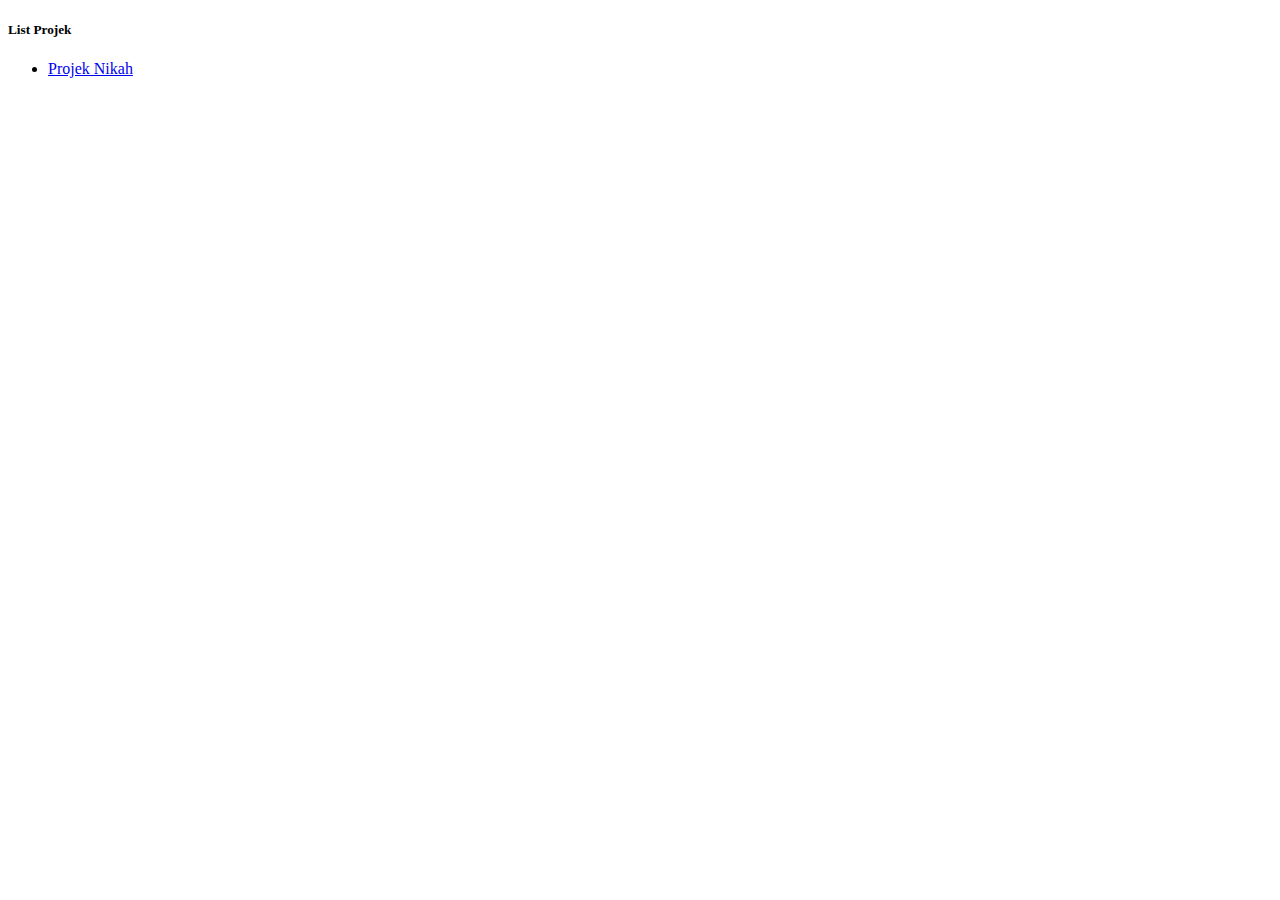
==== commit e1a7c8c8: "penambahan tampilan repository" ====
--- a/index.html
+++ b/index.html
@@ -1,632 +1,18 @@
 <!DOCTYPE html>
-<!--[if lt IE 7]>      <html class="no-js lt-ie9 lt-ie8 lt-ie7"> <![endif]-->
-<!--[if IE 7]>         <html class="no-js lt-ie9 lt-ie8"> <![endif]-->
-<!--[if IE 8]>         <html class="no-js lt-ie9"> <![endif]-->
-<!--[if gt IE 8]><!--> <html class="no-js"> <!--<![endif]-->
-	<head>
-	<meta charset="utf-8">
-	<meta http-equiv="X-UA-Compatible" content="IE=edge">
-	<title>Wedding &mdash; 100% Free Fully Responsive HTML5 Template by FREEHTML5.co</title>
-	<meta name="viewport" content="width=device-width, initial-scale=1">
-	<meta name="description" content="Free HTML5 Template by FREEHTML5.CO" />
-	<meta name="keywords" content="free html5, free template, free bootstrap, html5, css3, mobile first, responsive" />
-	<meta name="author" content="FREEHTML5.CO" />
+<html lang="en">
+<head>
+    <meta charset="UTF-8">
+    <meta name="viewport" content="width=device-width, initial-scale=1.0">
+    <title>Folder Commit Github</title>
+</head>
+<body>
+    <h5>List Projek</h5>
 
-  <!-- 
-	//////////////////////////////////////////////////////
-
-	FREE HTML5 TEMPLATE 
-	DESIGNED & DEVELOPED by FREEHTML5.CO
-		
-	Website: 		http://freehtml5.co/
-	Email: 			info@freehtml5.co
-	Twitter: 		http://twitter.com/fh5co
-	Facebook: 		https://www.facebook.com/fh5co
-
-	//////////////////////////////////////////////////////
-	 -->
-
-  	<!-- Facebook and Twitter integration -->
-	<meta property="og:title" content=""/>
-	<meta property="og:image" content=""/>
-	<meta property="og:url" content=""/>
-	<meta property="og:site_name" content=""/>
-	<meta property="og:description" content=""/>
-	<meta name="twitter:title" content="" />
-	<meta name="twitter:image" content="" />
-	<meta name="twitter:url" content="" />
-	<meta name="twitter:card" content="" />
-
-	<link href='https://fonts.googleapis.com/css?family=Work+Sans:400,300,600,400italic,700' rel='stylesheet' type='text/css'>
-	<link href="https://fonts.googleapis.com/css?family=Sacramento" rel="stylesheet">
-	
-	<!-- Animate.css -->
-	<link rel="stylesheet" href="css/animate.css">
-	<!-- Icomoon Icon Fonts-->
-	<link rel="stylesheet" href="css/icomoon.css">
-	<!-- Bootstrap  -->
-	<link rel="stylesheet" href="css/bootstrap.css">
-
-	<!-- Magnific Popup -->
-	<link rel="stylesheet" href="css/magnific-popup.css">
-
-	<!-- Owl Carousel  -->
-	<link rel="stylesheet" href="css/owl.carousel.min.css">
-	<link rel="stylesheet" href="css/owl.theme.default.min.css">
-
-	<!-- Theme style  -->
-	<link rel="stylesheet" href="css/style.css">
-
-	<!-- Modernizr JS -->
-	<script src="js/modernizr-2.6.2.min.js"></script>
-	<!-- FOR IE9 below -->
-	<!--[if lt IE 9]>
-	<script src="js/respond.min.js"></script>
-	<![endif]-->
-
-	</head>
-	<body>
-		
-	<div class="fh5co-loader"></div>
-	
-	<div id="page">
-	<nav class="fh5co-nav" role="navigation">
-		<div class="container">
-			<div class="row">
-				<div class="col-xs-2">
-					<div id="fh5co-logo"><a href="index.html">Wedding<strong>.</strong></a></div>
-				</div>
-				<div class="col-xs-10 text-right menu-1">
-					<ul>
-						<li class="active"><a href="index.html">Home</a></li>
-						<li><a href="about.html">Story</a></li>
-						<li class="has-dropdown">
-							<a href="services.html">Services</a>
-							<ul class="dropdown">
-								<li><a href="#">Web Design</a></li>
-								<li><a href="#">eCommerce</a></li>
-								<li><a href="#">Branding</a></li>
-								<li><a href="#">API</a></li>
-							</ul>
-						</li>
-						<li class="has-dropdown">
-							<a href="gallery.html">Gallery</a>
-							<ul class="dropdown">
-								<li><a href="#">HTML5</a></li>
-								<li><a href="#">CSS3</a></li>
-								<li><a href="#">Sass</a></li>
-								<li><a href="#">jQuery</a></li>
-							</ul>
-						</li>
-						<li><a href="contact.html">Contact</a></li>
-					</ul>
-				</div>
-			</div>
-			
-		</div>
-	</nav>
-
-	<header id="fh5co-header" class="fh5co-cover" role="banner" style="background-image:url(images/img_bg_2.jpg);" data-stellar-background-ratio="0.5">
-		<div class="overlay"></div>
-		<div class="container">
-			<div class="row">
-				<div class="col-md-8 col-md-offset-2 text-center">
-					<div class="display-t">
-						<div class="display-tc animate-box" data-animate-effect="fadeIn">
-							<h1>Joefrey &amp; Sheila</h1>
-							<h2>We Are Getting Married</h2>
-							<div class="simply-countdown simply-countdown-one"></div>
-							<p><a href="#" class="btn btn-default btn-sm">Save the date</a></p>
-						</div>
-					</div>
-				</div>
-			</div>
-		</div>
-	</header>
-
-	<div id="fh5co-couple">
-		<div class="container">
-			<div class="row">
-				<div class="col-md-8 col-md-offset-2 text-center fh5co-heading animate-box">
-					<h2>Hello!</h2>
-					<h3>November 28th, 2016 New York, USA</h3>
-					<p>We invited you to celebrate our wedding</p>
-				</div>
-			</div>
-			<div class="couple-wrap animate-box">
-				<div class="couple-half">
-					<div class="groom">
-						<img src="images/groom.jpg" alt="groom" class="img-responsive">
-					</div>
-					<div class="desc-groom">
-						<h3>Joefrey Mahusay</h3>
-						<p>Far far away, behind the word mountains, far from the countries Vokalia and Consonantia, there live the blind texts. Separated they live in Bookmarksgrove</p>
-					</div>
-				</div>
-				<p class="heart text-center"><i class="icon-heart2"></i></p>
-				<div class="couple-half">
-					<div class="bride">
-						<img src="images/bride.jpg" alt="groom" class="img-responsive">
-					</div>
-					<div class="desc-bride">
-						<h3>Joy</h3>
-						<p>Far far away, behind the word mountains, far from the countries Vokalia and Consonantia, there live the blind texts. Separated they live in Bookmarksgrove</p>
-					</div>
-				</div>
-			</div>
-		</div>
-	</div>
-
-	<div id="fh5co-event" class="fh5co-bg" style="background-image:url(images/img_bg_3.jpg);">
-		<div class="overlay"></div>
-		<div class="container">
-			<div class="row">
-				<div class="col-md-8 col-md-offset-2 text-center fh5co-heading animate-box">
-					<span>Our Special Events</span>
-					<h2>Wedding Events</h2>
-				</div>
-			</div>
-			<div class="row">
-				<div class="display-t">
-					<div class="display-tc">
-						<div class="col-md-10 col-md-offset-1">
-							<div class="col-md-6 col-sm-6 text-center">
-								<div class="event-wrap animate-box">
-									<h3>Main Ceremony</h3>
-									<div class="event-col">
-										<i class="icon-clock"></i>
-										<span>4:00 PM</span>
-										<span>6:00 PM</span>
-									</div>
-									<div class="event-col">
-										<i class="icon-calendar"></i>
-										<span>Monday 28</span>
-										<span>November, 2016</span>
-									</div>
-									<p>Far far away, behind the word mountains, far from the countries Vokalia and Consonantia, there live the blind texts. Separated they live in Bookmarksgrove right at the coast of the Semantics, a large language ocean.</p>
-								</div>
-							</div>
-							<div class="col-md-6 col-sm-6 text-center">
-								<div class="event-wrap animate-box">
-									<h3>Wedding Party</h3>
-									<div class="event-col">
-										<i class="icon-clock"></i>
-										<span>7:00 PM</span>
-										<span>12:00 AM</span>
-									</div>
-									<div class="event-col">
-										<i class="icon-calendar"></i>
-										<span>Monday 28</span>
-										<span>November, 2016</span>
-									</div>
-									<p>Far far away, behind the word mountains, far from the countries Vokalia and Consonantia, there live the blind texts. Separated they live in Bookmarksgrove right at the coast of the Semantics, a large language ocean.</p>
-								</div>
-							</div>
-						</div>
-					</div>
-				</div>
-			</div>
-		</div>
-	</div>
-
-	<div id="fh5co-couple-story">
-		<div class="container">
-			<div class="row">
-				<div class="col-md-8 col-md-offset-2 text-center fh5co-heading animate-box">
-					<span>We Love Each Other</span>
-					<h2>Our Story</h2>
-					<p>Far far away, behind the word mountains, far from the countries Vokalia and Consonantia, there live the blind texts.</p>
-				</div>
-			</div>
-			<div class="row">
-				<div class="col-md-12 col-md-offset-0">
-					<ul class="timeline animate-box">
-						<li class="animate-box">
-							<div class="timeline-badge" style="background-image:url(images/couple-1.jpg);"></div>
-							<div class="timeline-panel">
-								<div class="timeline-heading">
-									<h3 class="timeline-title">First We Meet</h3>
-									<span class="date">December 25, 2015</span>
-								</div>
-								<div class="timeline-body">
-									<p>Far far away, behind the word mountains, far from the countries Vokalia and Consonantia, there live the blind texts. Separated they live in Bookmarksgrove right at the coast of the Semantics, a large language ocean.</p>
-								</div>
-							</div>
-						</li>
-						<li class="timeline-inverted animate-box">
-							<div class="timeline-badge" style="background-image:url(images/couple-2.jpg);"></div>
-							<div class="timeline-panel">
-								<div class="timeline-heading">
-									<h3 class="timeline-title">First Date</h3>
-									<span class="date">December 28, 2015</span>
-								</div>
-								<div class="timeline-body">
-									<p>Far far away, behind the word mountains, far from the countries Vokalia and Consonantia, there live the blind texts. Separated they live in Bookmarksgrove right at the coast of the Semantics, a large language ocean.</p>
-								</div>
-							</div>
-						</li>
-						<li class="animate-box">
-							<div class="timeline-badge" style="background-image:url(images/couple-3.jpg);"></div>
-							<div class="timeline-panel">
-								<div class="timeline-heading">
-									<h3 class="timeline-title">In A Relationship</h3>
-									<span class="date">January 1, 2016</span>
-								</div>
-								<div class="timeline-body">
-									<p>Far far away, behind the word mountains, far from the countries Vokalia and Consonantia, there live the blind texts. Separated they live in Bookmarksgrove right at the coast of the Semantics, a large language ocean.</p>
-								</div>
-							</div>
-						</li>
-			    	</ul>
-				</div>
-			</div>
-		</div>
-	</div>
-
-	<div id="fh5co-gallery" class="fh5co-section-gray">
-		<div class="container">
-			<div class="row">
-				<div class="col-md-8 col-md-offset-2 text-center fh5co-heading animate-box">
-					<span>Our Memories</span>
-					<h2>Wedding Gallery</h2>
-					<p>Far far away, behind the word mountains, far from the countries Vokalia and Consonantia, there live the blind texts.</p>
-				</div>
-			</div>
-			<div class="row row-bottom-padded-md">
-				<div class="col-md-12">
-					<ul id="fh5co-gallery-list">
-						
-						<li class="one-third animate-box" data-animate-effect="fadeIn" style="background-image: url(images/gallery-1.jpg); "> 
-						<a href="images/gallery-1.jpg">
-							<div class="case-studies-summary">
-								<span>14 Photos</span>
-								<h2>Two Glas of Juice</h2>
-							</div>
-						</a>
-					</li>
-					<li class="one-third animate-box" data-animate-effect="fadeIn" style="background-image: url(images/gallery-2.jpg); ">
-						<a href="#" class="color-2">
-							<div class="case-studies-summary">
-								<span>30 Photos</span>
-								<h2>Timer starts now!</h2>
-							</div>
-						</a>
-					</li>
-
-
-					<li class="one-third animate-box" data-animate-effect="fadeIn" style="background-image: url(images/gallery-3.jpg); ">
-						<a href="#" class="color-3">
-							<div class="case-studies-summary">
-								<span>90 Photos</span>
-								<h2>Beautiful sunset</h2>
-							</div>
-						</a>
-					</li>
-					<li class="one-third animate-box" data-animate-effect="fadeIn" style="background-image: url(images/gallery-4.jpg); ">
-						<a href="#" class="color-4">
-							<div class="case-studies-summary">
-								<span>12 Photos</span>
-								<h2>Company's Conference Room</h2>
-							</div>
-						</a>
-					</li>
-
-						<li class="one-third animate-box" data-animate-effect="fadeIn" style="background-image: url(images/gallery-5.jpg); ">
-							<a href="#" class="color-3">
-								<div class="case-studies-summary">
-									<span>50 Photos</span>
-									<h2>Useful baskets</h2>
-								</div>
-							</a>
-						</li>
-						<li class="one-third animate-box" data-animate-effect="fadeIn" style="background-image: url(images/gallery-6.jpg); ">
-							<a href="#" class="color-4">
-								<div class="case-studies-summary">
-									<span>45 Photos</span>
-									<h2>Skater man in the road</h2>
-								</div>
-							</a>
-						</li>
-
-						<li class="one-third animate-box" data-animate-effect="fadeIn" style="background-image: url(images/gallery-7.jpg); ">
-							<a href="#" class="color-4">
-								<div class="case-studies-summary">
-									<span>35 Photos</span>
-									<h2>Two Glas of Juice</h2>
-								</div>
-							</a>
-						</li>
-
-						<li class="one-third animate-box" data-animate-effect="fadeIn" style="background-image: url(images/gallery-8.jpg); "> 
-							<a href="#" class="color-5">
-								<div class="case-studies-summary">
-									<span>90 Photos</span>
-									<h2>Timer starts now!</h2>
-								</div>
-							</a>
-						</li>
-						<li class="one-third animate-box" data-animate-effect="fadeIn" style="background-image: url(images/gallery-9.jpg); ">
-							<a href="#" class="color-6">
-								<div class="case-studies-summary">
-									<span>56 Photos</span>
-									<h2>Beautiful sunset</h2>
-								</div>
-							</a>
-						</li>
-					</ul>		
-				</div>
-			</div>
-		</div>
-	</div>
-
-	<div id="fh5co-counter" class="fh5co-bg fh5co-counter" style="background-image:url(images/img_bg_5.jpg);">
-		<div class="overlay"></div>
-		<div class="container">
-			<div class="row">
-				<div class="display-t">
-					<div class="display-tc">
-						<div class="col-md-3 col-sm-6 animate-box">
-							<div class="feature-center">
-								<span class="icon">
-									<i class="icon-users"></i>
-								</span>
-
-								<span class="counter js-counter" data-from="0" data-to="500" data-speed="5000" data-refresh-interval="50">1</span>
-								<span class="counter-label">Estimated Guest</span>
-
-							</div>
-						</div>
-						<div class="col-md-3 col-sm-6 animate-box">
-							<div class="feature-center">
-								<span class="icon">
-									<i class="icon-user"></i>
-								</span>
-
-								<span class="counter js-counter" data-from="0" data-to="1000" data-speed="5000" data-refresh-interval="50">1</span>
-								<span class="counter-label">We Catter</span>
-							</div>
-						</div>
-						<div class="col-md-3 col-sm-6 animate-box">
-							<div class="feature-center">
-								<span class="icon">
-									<i class="icon-calendar"></i>
-								</span>
-								<span class="counter js-counter" data-from="0" data-to="402" data-speed="5000" data-refresh-interval="50">1</span>
-								<span class="counter-label">Events Done</span>
-							</div>
-						</div>
-						<div class="col-md-3 col-sm-6 animate-box">
-							<div class="feature-center">
-								<span class="icon">
-									<i class="icon-clock"></i>
-								</span>
-
-								<span class="counter js-counter" data-from="0" data-to="2345" data-speed="5000" data-refresh-interval="50">1</span>
-								<span class="counter-label">Hours Spent</span>
-
-							</div>
-						</div>
-					</div>
-				</div>
-			</div>
-		</div>
-	</div>
-
-	<div id="fh5co-testimonial">
-		<div class="container">
-			<div class="row">
-				<div class="row animate-box">
-					<div class="col-md-8 col-md-offset-2 text-center fh5co-heading">
-						<span>Best Wishes</span>
-						<h2>Friends Wishes</h2>
-					</div>
-				</div>
-				<div class="row">
-					<div class="col-md-12 animate-box">
-						<div class="wrap-testimony">
-							<div class="owl-carousel-fullwidth">
-								<div class="item">
-									<div class="testimony-slide active text-center">
-										<figure>
-											<img src="images/couple-1.jpg" alt="user">
-										</figure>
-										<span>John Doe, via <a href="#" class="twitter">Twitter</a></span>
-										<blockquote>
-											<p>"Far far away, behind the word mountains, far from the countries Vokalia and Consonantia, there live the blind texts. Separated they live in Bookmarksgrove right at the coast of the Semantics"</p>
-										</blockquote>
-									</div>
-								</div>
-								<div class="item">
-									<div class="testimony-slide active text-center">
-										<figure>
-											<img src="images/couple-2.jpg" alt="user">
-										</figure>
-										<span>John Doe, via <a href="#" class="twitter">Twitter</a></span>
-										<blockquote>
-											<p>"Far far away, behind the word mountains, far from the countries Vokalia and Consonantia, at the coast of the Semantics, a large language ocean."</p>
-										</blockquote>
-									</div>
-								</div>
-								<div class="item">
-									<div class="testimony-slide active text-center">
-										<figure>
-											<img src="images/couple-3.jpg" alt="user">
-										</figure>
-										<span>John Doe, via <a href="#" class="twitter">Twitter</a></span>
-										<blockquote>
-											<p>"Far far away, far from the countries Vokalia and Consonantia, there live the blind texts. Separated they live in Bookmarksgrove right at the coast of the Semantics, a large language ocean."</p>
-										</blockquote>
-									</div>
-								</div>
-							</div>
-						</div>
-					</div>
-				</div>
-			</div>
-		</div>
-	</div>
-
-	<div id="fh5co-services" class="fh5co-section-gray">
-		<div class="container">
-			
-			<div class="row animate-box">
-				<div class="col-md-8 col-md-offset-2 text-center fh5co-heading">
-					<h2>We Offer Services</h2>
-					<p>Dignissimos asperiores vitae velit veniam totam fuga molestias accusamus alias autem provident. Odit ab aliquam dolor eius.</p>
-				</div>
-			</div>
-
-			<div class="row">
-				<div class="col-md-6">
-					<div class="feature-left animate-box" data-animate-effect="fadeInLeft">
-						<span class="icon">
-							<i class="icon-calendar"></i>
-						</span>
-						<div class="feature-copy">
-							<h3>We Organized Events</h3>
-							<p>Facilis ipsum reprehenderit nemo molestias. Aut cum mollitia reprehenderit. Eos cumque dicta adipisci architecto culpa amet.</p>
-						</div>
-					</div>
-
-					<div class="feature-left animate-box" data-animate-effect="fadeInLeft">
-						<span class="icon">
-							<i class="icon-image"></i>
-						</span>
-						<div class="feature-copy">
-							<h3>Photoshoot</h3>
-							<p>Facilis ipsum reprehenderit nemo molestias. Aut cum mollitia reprehenderit. Eos cumque dicta adipisci architecto culpa amet.</p>
-						</div>
-					</div>
-
-					<div class="feature-left animate-box" data-animate-effect="fadeInLeft">
-						<span class="icon">
-							<i class="icon-video"></i>
-						</span>
-						<div class="feature-copy">
-							<h3>Video Editing</h3>
-							<p>Facilis ipsum reprehenderit nemo molestias. Aut cum mollitia reprehenderit. Eos cumque dicta adipisci architecto culpa amet.</p>
-						</div>
-					</div>
-
-				</div>
-
-				<div class="col-md-6 animate-box">
-					<div class="fh5co-video fh5co-bg" style="background-image: url(images/img_bg_3.jpg); ">
-						<a href="https://vimeo.com/channels/staffpicks/93951774" class="popup-vimeo"><i class="icon-video2"></i></a>
-						<div class="overlay"></div>
-					</div>
-				</div>
-			</div>
-
-			
-		</div>
-	</div>
-
-
-	<div id="fh5co-started" class="fh5co-bg" style="background-image:url(images/img_bg_4.jpg);">
-		<div class="overlay"></div>
-		<div class="container">
-			<div class="row animate-box">
-				<div class="col-md-8 col-md-offset-2 text-center fh5co-heading">
-					<h2>Are You Attending?</h2>
-					<p>Please Fill-up the form to notify you that you're attending. Thanks.</p>
-				</div>
-			</div>
-			<div class="row animate-box">
-				<div class="col-md-10 col-md-offset-1">
-					<form class="form-inline">
-						<div class="col-md-4 col-sm-4">
-							<div class="form-group">
-								<label for="name" class="sr-only">Name</label>
-								<input type="name" class="form-control" id="name" placeholder="Name">
-							</div>
-						</div>
-						<div class="col-md-4 col-sm-4">
-							<div class="form-group">
-								<label for="email" class="sr-only">Email</label>
-								<input type="email" class="form-control" id="email" placeholder="Email">
-							</div>
-						</div>
-						<div class="col-md-4 col-sm-4">
-							<button type="submit" class="btn btn-default btn-block">I am Attending</button>
-						</div>
-					</form>
-				</div>
-			</div>
-		</div>
-	</div>
-
-	<footer id="fh5co-footer" role="contentinfo">
-		<div class="container">
-
-			<div class="row copyright">
-				<div class="col-md-12 text-center">
-					<p>
-						<small class="block">&copy; 2016 Free HTML5. All Rights Reserved.</small> 
-						<small class="block">Designed by <a href="http://freehtml5.co/" target="_blank">FREEHTML5.co</a> Demo Images: <a href="http://unsplash.co/" target="_blank">Unsplash</a></small>
-					</p>
-					<p>
-						<ul class="fh5co-social-icons">
-							<li><a href="#"><i class="icon-twitter"></i></a></li>
-							<li><a href="#"><i class="icon-facebook"></i></a></li>
-							<li><a href="#"><i class="icon-linkedin"></i></a></li>
-							<li><a href="#"><i class="icon-dribbble"></i></a></li>
-						</ul>
-					</p>
-				</div>
-			</div>
-
-		</div>
-	</footer>
-	</div>
-
-	<div class="gototop js-top">
-		<a href="#" class="js-gotop"><i class="icon-arrow-up"></i></a>
-	</div>
-	
-	<!-- jQuery -->
-	<script src="js/jquery.min.js"></script>
-	<!-- jQuery Easing -->
-	<script src="js/jquery.easing.1.3.js"></script>
-	<!-- Bootstrap -->
-	<script src="js/bootstrap.min.js"></script>
-	<!-- Waypoints -->
-	<script src="js/jquery.waypoints.min.js"></script>
-	<!-- Carousel -->
-	<script src="js/owl.carousel.min.js"></script>
-	<!-- countTo -->
-	<script src="js/jquery.countTo.js"></script>
-
-	<!-- Stellar -->
-	<script src="js/jquery.stellar.min.js"></script>
-	<!-- Magnific Popup -->
-	<script src="js/jquery.magnific-popup.min.js"></script>
-	<script src="js/magnific-popup-options.js"></script>
-
-	<!-- // <script src="https://cdnjs.cloudflare.com/ajax/libs/prism/0.0.1/prism.min.js"></script> -->
-	<script src="js/simplyCountdown.js"></script>
-	<!-- Main -->
-	<script src="js/main.js"></script>
-
-	<script>
-    var d = new Date(new Date().getTime() + 200 * 120 * 120 * 2000);
-
-    // default example
-    simplyCountdown('.simply-countdown-one', {
-        year: d.getFullYear(),
-        month: d.getMonth() + 1,
-        day: d.getDate()
-    });
-
-    //jQuery example
-    $('#simply-countdown-losange').simplyCountdown({
-        year: d.getFullYear(),
-        month: d.getMonth() + 1,
-        day: d.getDate(),
-        enableUtc: false
-    });
-</script>
-
-	</body>
-</html>
-
+    <div>
+        <ul>
+            <li> <a href="/wedding_project">Projek Nikah</a></li>
+        </ul>
+    </div>
+    
+</body>
+</html>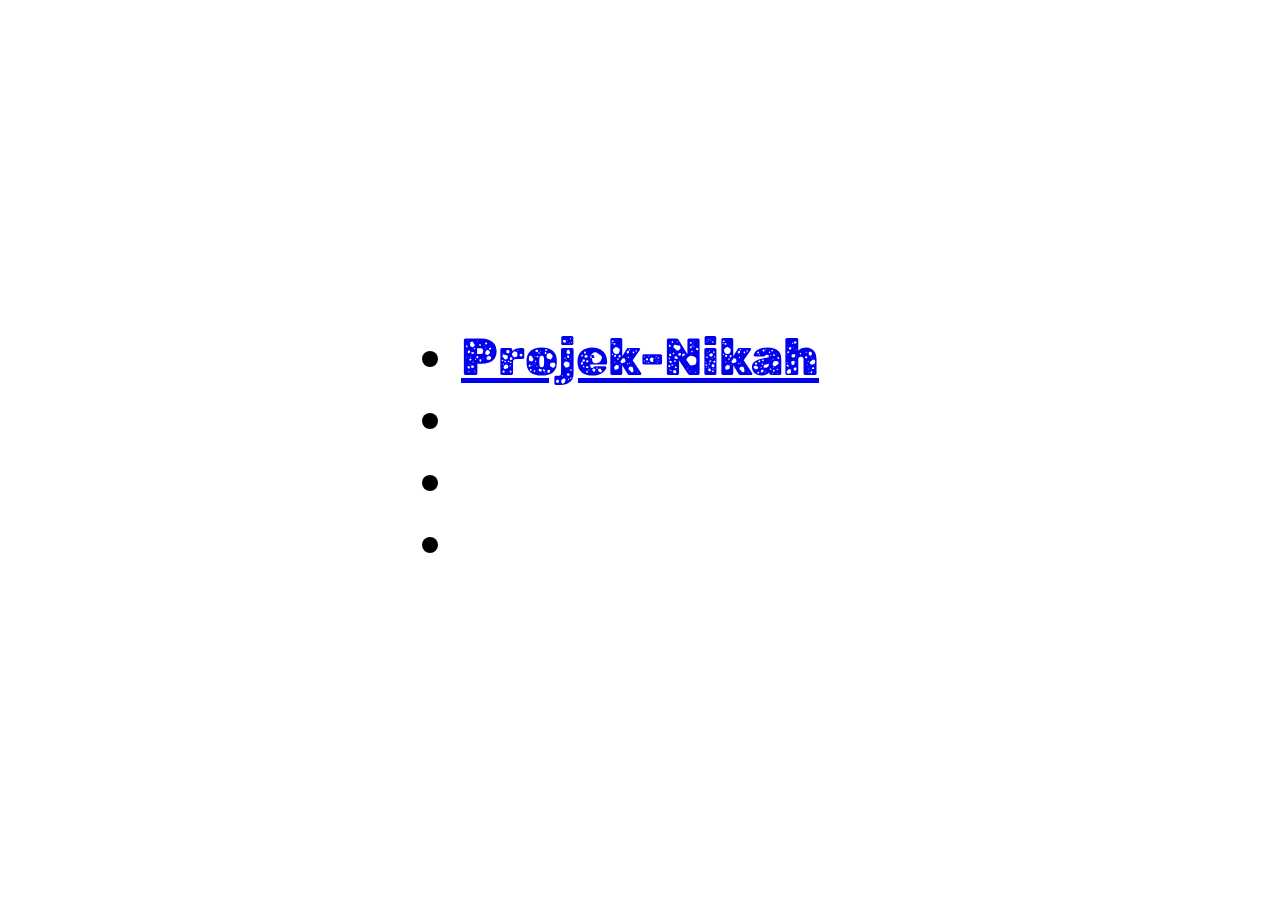
==== commit f75fb8bf: "indexing repo" ====
--- a/index.html
+++ b/index.html
@@ -2,16 +2,20 @@
 <html lang="en">
 <head>
     <meta charset="UTF-8">
-    <meta name="viewport" content="width=device-width, initial-scale=1.0">
-    <title>Folder Commit Github</title>
+    <meta name="viewport" content="width=
+    , initial-scale=1.0">
+    <title>List Prokjek</title>
+    <link rel="stylesheet" href="model.css">
 </head>
-<body>
-    <h5>List Projek</h5>
-
+<body >
     <div>
-        <ul>
-            <li> <a href="/wedding_project">Projek Nikah</a></li>
-        </ul>
+        <li>  
+             <a href="/wedding_project">Projek-Nikah</a>
+        </li>
+        <li></li>
+        <li></li>
+        <li></li>
+   
     </div>
     
 </body>
--- a/model.css
+++ b/model.css
@@ -0,0 +1,39 @@
+@import url("https://fonts.googleapis.com/css2?family=Rubik+Moonrocks&display=swap");
+
+body {
+  height: 100vh;
+  margin: 0;
+  display: grid;
+  place-items: center;
+  font: calc(1rem + 4vmin) "Rubik Moonrocks";
+}
+
+ul {
+  list-style: none;
+}
+ ul > li::marker {
+   content: "⚫️";
+   transform: scale(0.1);
+ }
+
+ul > li {
+  &::before {
+    content: "🌑";
+    transform: scale(0.2);
+    display: inline-block;
+    animation: pulse infinite alternate 0.9s;
+  }
+  @for $i from 1 through 10 {
+    &:nth-child(#{$i}) {
+      &::before {
+        animation-delay: -#{$i / 5}s;
+      }
+    }
+  }
+}
+
+@keyframes pulse {
+  to {
+    transform: scale(0.69);
+  }
+}
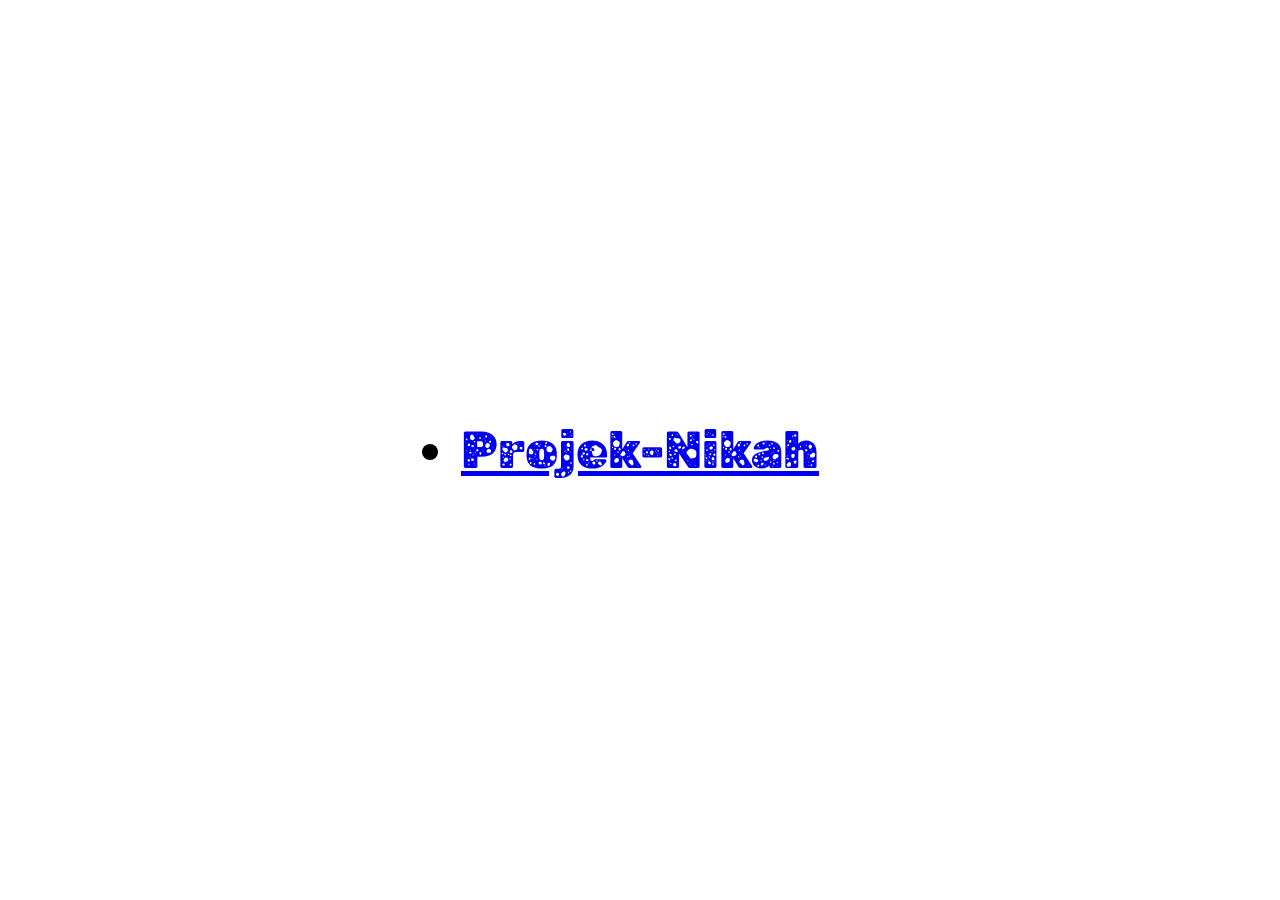
==== commit e74d13ec: "perubahan gambar" ====
--- a/index.html
+++ b/index.html
@@ -8,13 +8,11 @@
     <link rel="stylesheet" href="model.css">
 </head>
 <body >
-    <div>
+    <div class="hop">
         <li>  
-             <a href="/wedding_project">Projek-Nikah</a>
+            <a href="/smithtarger.github.io/wedding_project">Projek-Nikah</a>
         </li>
-        <li></li>
-        <li></li>
-        <li></li>
+
    
     </div>
     
--- a/model.css
+++ b/model.css
@@ -37,3 +37,7 @@
     transform: scale(0.69);
   }
 }
+
+.hop:hover{
+    color: yellow;
+  }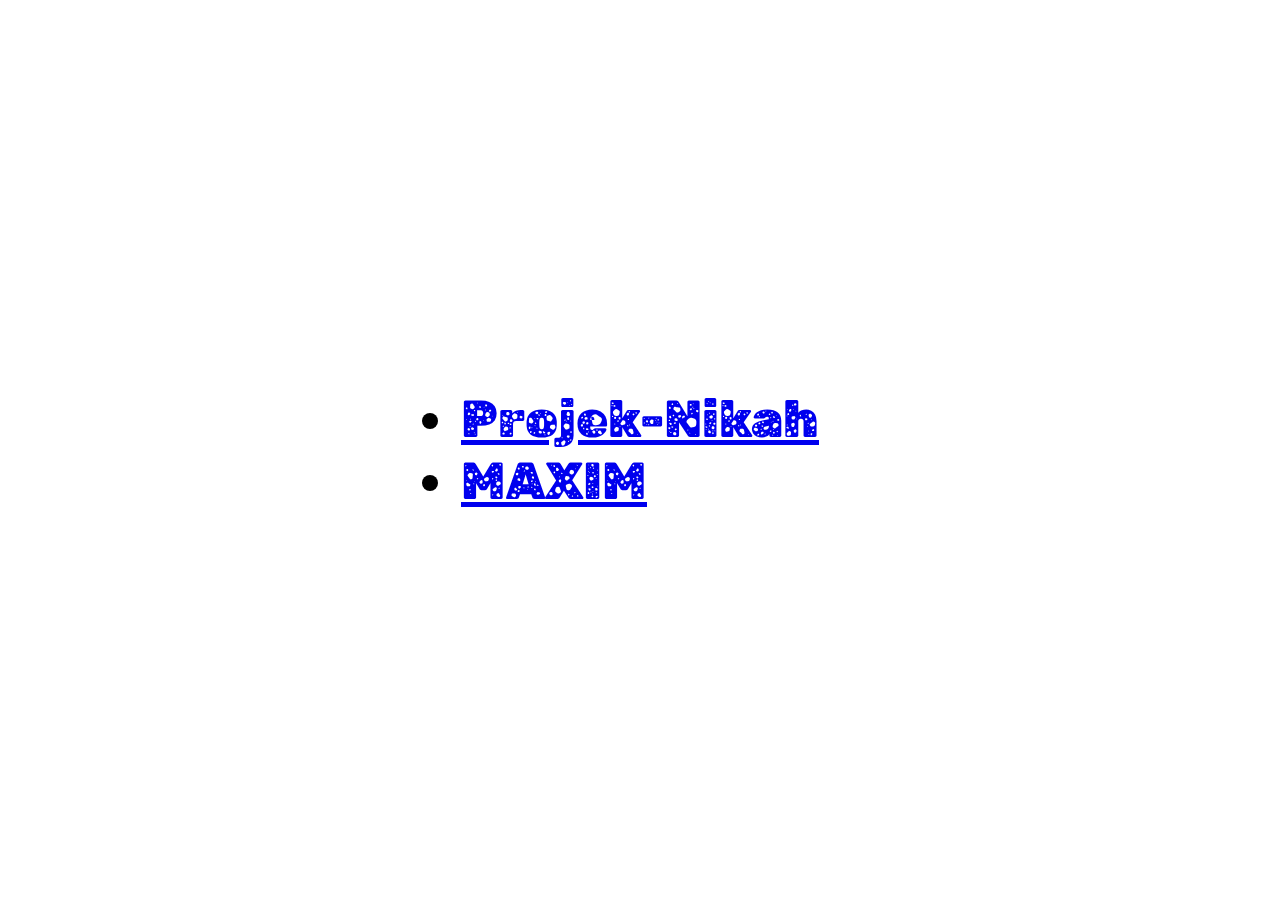
==== commit 64c0d924: "Update index.html" ====
--- a/index.html
+++ b/index.html
@@ -10,11 +10,12 @@
 <body >
     <div class="hop">
         <li>  
-            <a href="/smithtarger.github.io/wedding_project">Projek-Nikah</a>
+            <a href="wedding_project/index.html">Projek-Nikah</a>
         </li>
-
-   
+        <li>  
+            <a href="wedding_project/index.html">MAXIM</a>
+        </li>
     </div>
     
 </body>
-</html>+</html>
